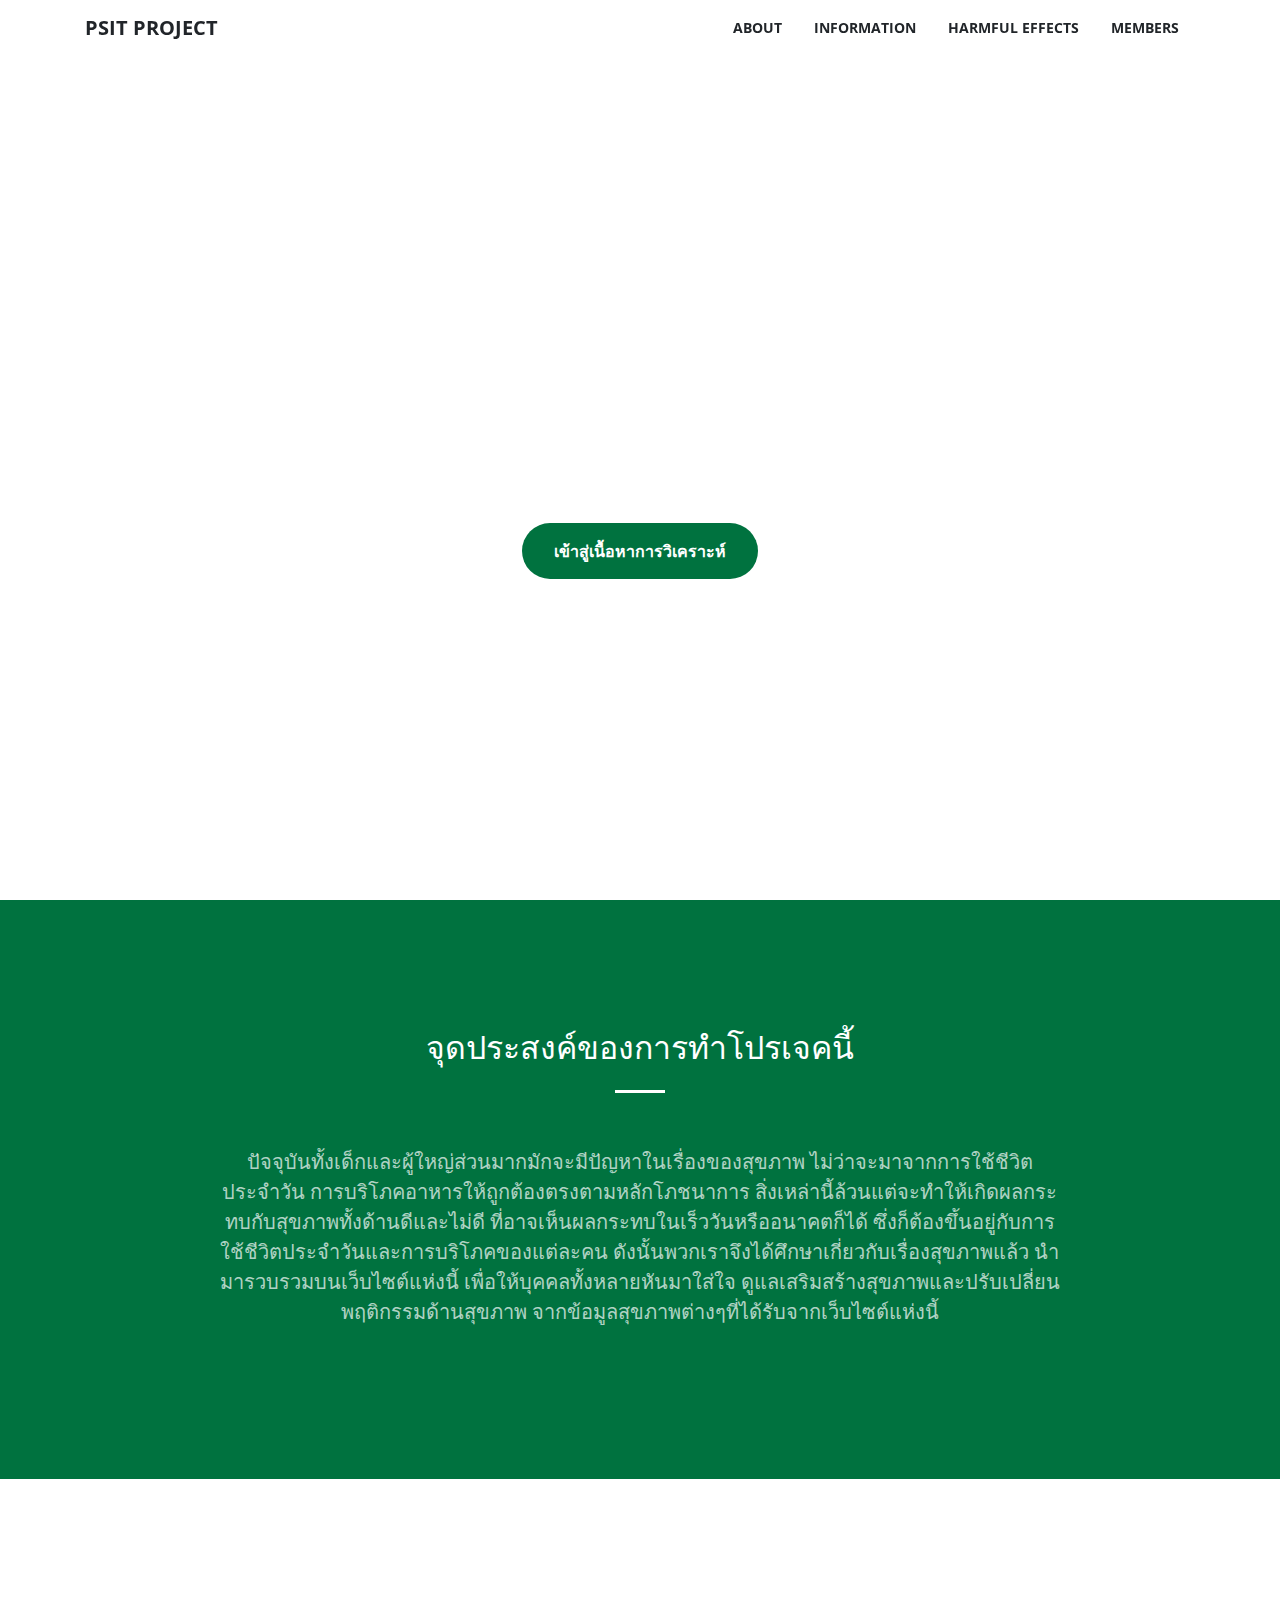
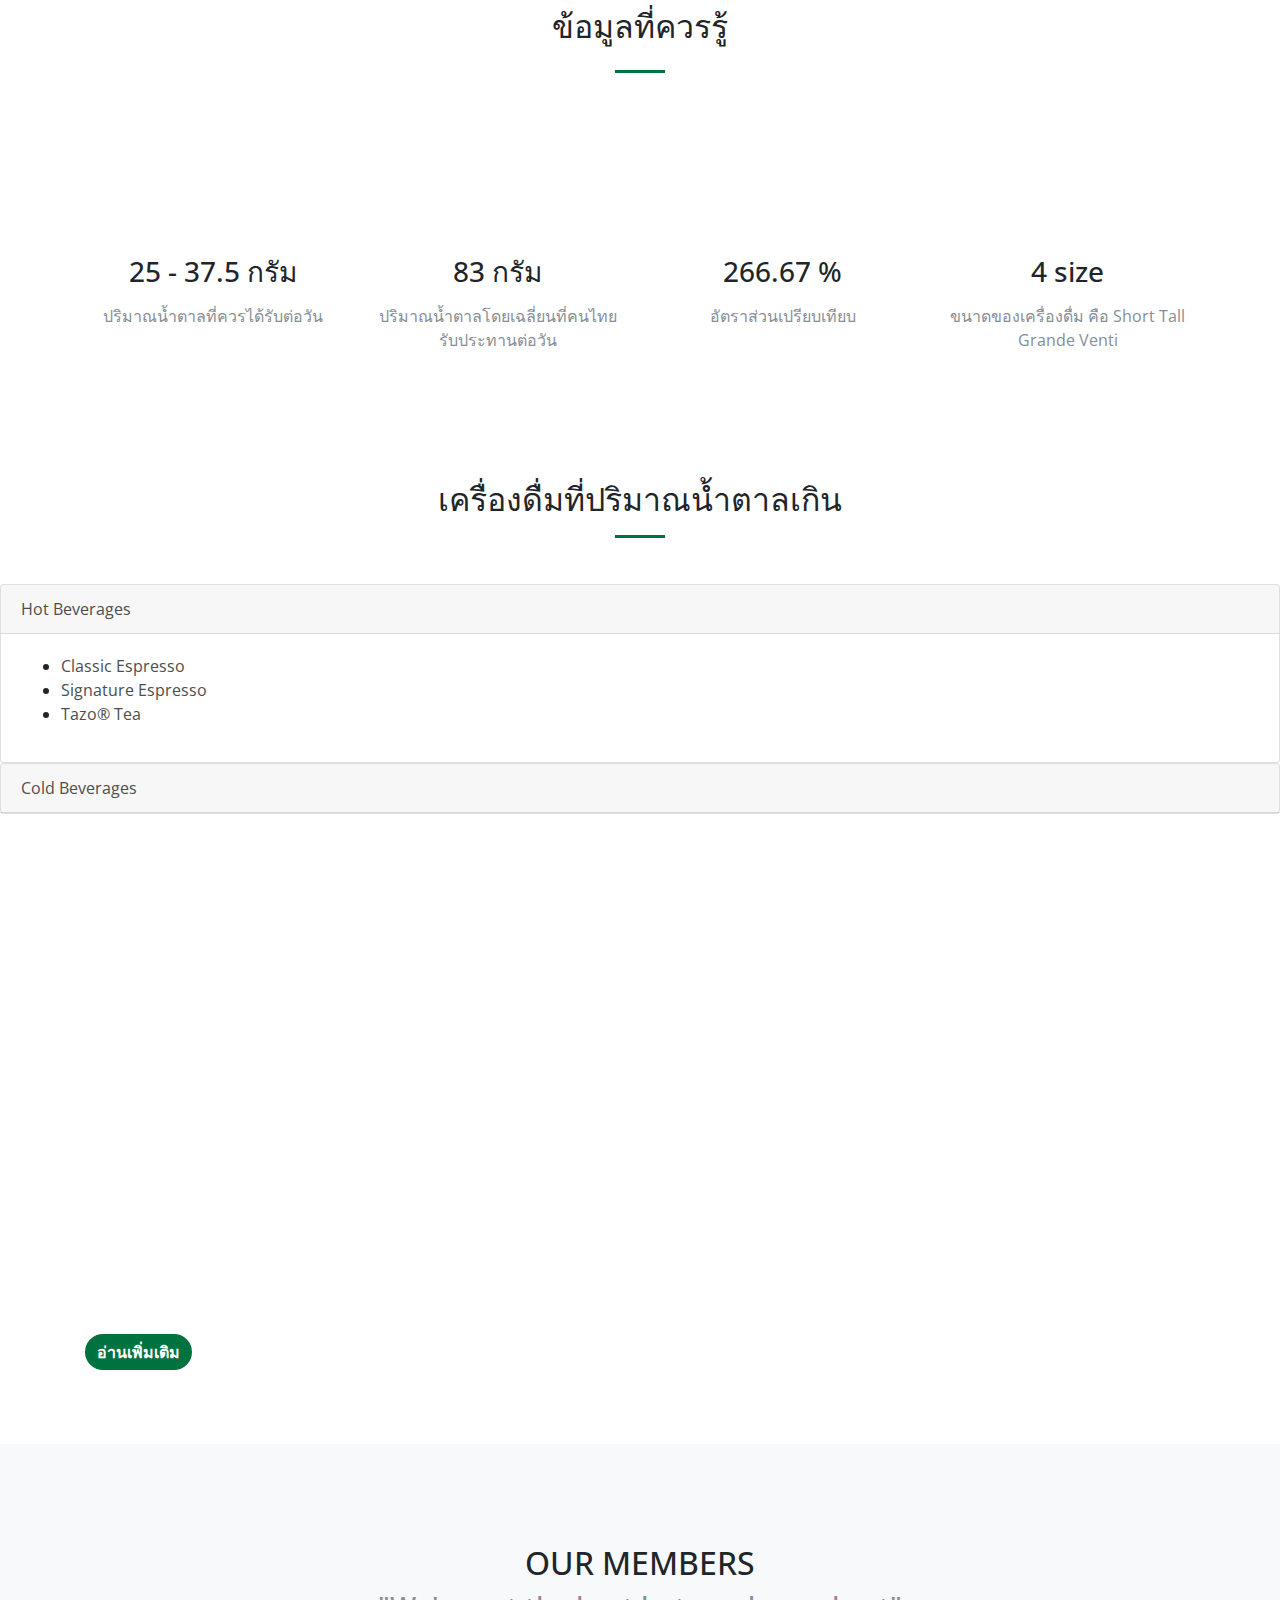
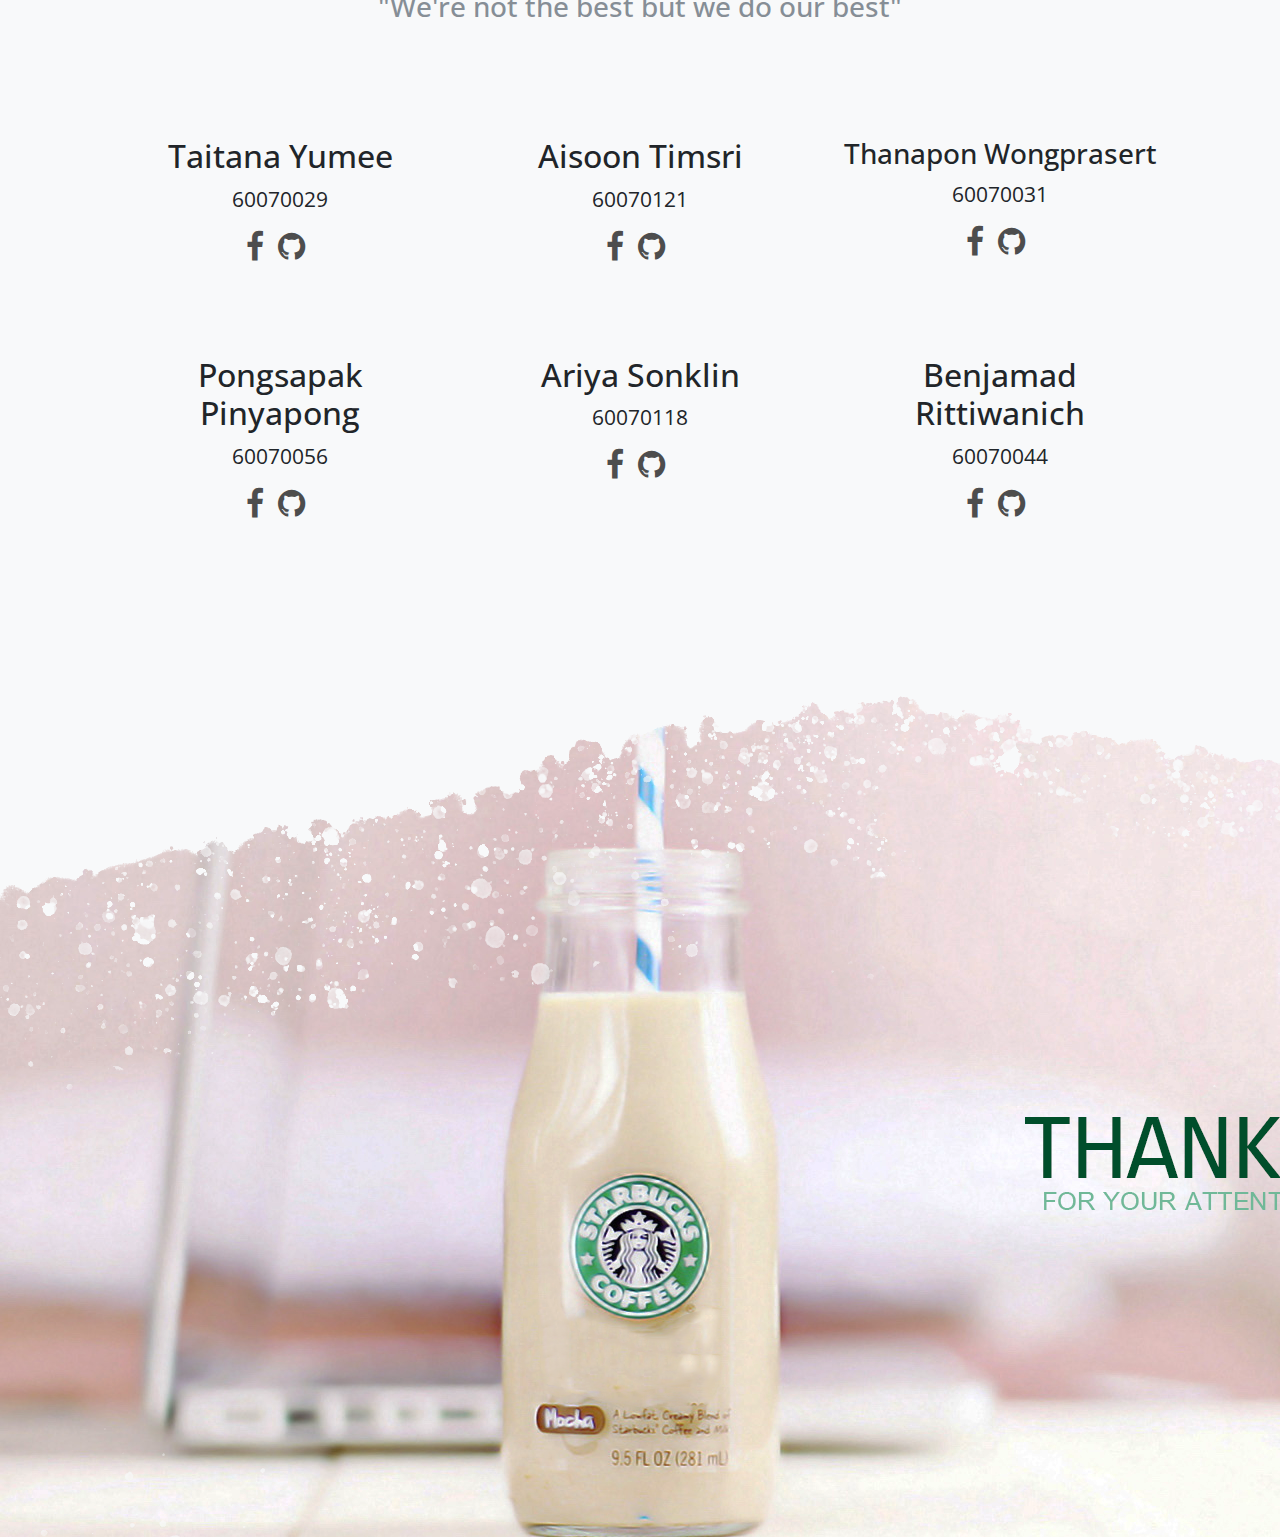
==== Project/index.html @ 7cf628b1 "Add files via upload" ====
<!DOCTYPE html>
<html lang="en">

<head>

  <meta charset="utf-8">
  <meta name="viewport" content="width=device-width, initial-scale=1, shrink-to-fit=no">
  <title>PSIT Project - Healthy Boys</title>
  <link rel="shortcut icon" href="img/me/icon.png" />
  <link href="vendor/bootstrap/css/bootstrap.css" rel="stylesheet">
  <link href="vendor/font-awesome/css/font-awesome.min.css" rel="stylesheet" type="text/css">
  <link href='https://fonts.googleapis.com/css?family=Open+Sans:300italic,400italic,600italic,700italic,800italic,400,300,600,700,800' rel='stylesheet' type='text/css'>
  <link href='https://fonts.googleapis.com/css?family=Merriweather:400,300,300italic,400italic,700,700italic,900,900italic' rel='stylesheet' type='text/css'>
  <link href="vendor/magnific-popup/magnific-popup.css" rel="stylesheet">
  <link href="css/creative.css" rel="stylesheet">
  <link href="https://fonts.googleapis.com/css?family=Work+Sans" rel="stylesheet">
</head>

<body id="page-top" style="font-family: 'Open Sans', 'Helvetica Neue', Arial, sans-serif;">

  <!-- Navigation -->
  <nav class="navbar navbar-expand-lg navbar-light fixed-top" id="mainNav">
    <div class="container">
      <a class="navbar-brand js-scroll-trigger" href="#page-top">PSIT Project</a>
      <button class="navbar-toggler navbar-toggler-right" type="button" data-toggle="collapse" data-target="#navbarResponsive" aria-controls="navbarResponsive" aria-expanded="false" aria-label="Toggle navigation">
        <span class="navbar-toggler-icon"></span>
      </button>
      <div class="collapse navbar-collapse" id="navbarResponsive">
        <ul class="navbar-nav ml-auto">
          <li class="nav-item">
            <a class="nav-link js-scroll-trigger" href="#about">About</a>
          </li>
          <li class="nav-item">
            <a class="nav-link js-scroll-trigger" href="#services">Information</a>
          </li>
          <li class="nav-item">
            <a class="nav-link js-scroll-trigger" href="#harmful">harmful effects</a>
          </li>
          <li class="nav-item">
            <a class="nav-link js-scroll-trigger" href="#Members">Members</a>
          </li>
        </ul>
      </div>
    </div>
  </nav>

  <header class="masthead text-center text-white d-flex">
    <div class="container my-auto">
      <div class="row">
        <div class="col-lg-10 mx-auto">
          <!-- <h1 class="text-uppercase">
            <strong>Starbucks sugar analysis</strong>
          </h1>
          <hr> -->
          
        </div>
        <div class="col-lg-12 mx-auto center " style="padding-top:200px;">
          <a class="btn btn-primary btn-xl js-scroll-trigger" href="#about">เข้าสู่เนื้อหาการวิเคราะห์</a>
        </div>
      </div>
    </div>
  </header>

  <section class="bg-primary" id="about">
    <div class="container-fulid">
      <div class="row">
        <div class="col-lg-8 mx-auto text-center">
          <h2 class="section-heading text-white">จุดประสงค์ของการทำโปรเจคนี้</h2>
          <hr class="light my-4">
          <p class="text-faded mb-4" style="font-size: 20px;">ปัจจุบันทั้งเด็กและผู้ใหญ่ส่วนมากมักจะมีปัญหาในเรื่องของสุขภาพ ไม่ว่าจะมาจากการใช้ชีวิตประจำวัน
            การบริโภคอาหารให้ถูกต้องตรงตามหลักโภชนาการ สิ่งเหล่านี้ล้วนแต่จะทำให้เกิดผลกระทบกับสุขภาพทั้งด้านดีและไม่ดี
            ที่อาจเห็นผลกระทบในเร็ววันหรืออนาคตก็ได้ ซึ่งก็ต้องขึ้นอยู่กับการใช้ชีวิตประจำวันและการบริโภคของแต่ละคน
            ดังนั้นพวกเราจึงได้ศึกษาเกี่ยวกับเรื่องสุขภาพแล้ว นำมารวบรวมบนเว็บไซต์แห่งนี้ เพื่อให้บุคคลทั้งหลายหันมาใส่ใจ
            ดูแลเสริมสร้างสุขภาพและปรับเปลี่ยนพฤติกรรมด้านสุขภาพ จากข้อมูลสุขภาพต่างๆที่ได้รับจากเว็บไซต์แห่งนี้</p>
        </div>
      </div>
    </div>
  </section>

  <section id="services">
    <div class="container">
      <div class="row">
        <div class="col-lg-12 text-center">
          <h2 class="section-heading">ข้อมูลที่ควรรู้</h2>
          <hr class="my-4">
        </div>
      </div>
    </div>
    <div class="container">
      <div class="row">
        <div class="col-lg-3 col-md-6 text-center">
          <div class="service-box mt-5 mx-auto">
            <i class="fa fa-4x fa-heart text-primary mb-3 sr-icons"></i>
            <h3 class="mb-3">25 - 37.5 กรัม</h3>
            <p class="text-muted mb-0">ปริมาณน้ำตาลที่ควรได้รับต่อวัน</p>
          </div>
        </div>
        <div class="col-lg-3 col-md-6 text-center">
          <div class="service-box mt-5 mx-auto">
            <i class="fa fa-4x fa-bar-chart text-primary mb-3 sr-icons"></i>
            <h3 class="mb-3">83 กรัม</h3>
            <p class="text-muted mb-0">ปริมาณน้ำตาลโดยเฉลี่ยนที่คนไทยรับประทานต่อวัน</p>
          </div>
        </div>
        <div class="col-lg-3 col-md-6 text-center">
          <div class="service-box mt-5 mx-auto">
            <i class="fa fa-4x fa-percent text-primary mb-3 sr-icons"></i>
            <h3 class="mb-3">266.67 %</h3>
            <p class="text-muted mb-0">อัตราส่วนเปรียบเทียบ</p>
          </div>
        </div>
        <div class="col-lg-3 col-md-6 text-center">
          <div class="service-box mt-5 mx-auto">
            <i class="fa fa-4x fa-coffee text-primary mb-3 sr-icons"></i>
            <h3 class="mb-3">4 size</h3>
            <p class="text-muted mb-0">ขนาดของเครื่องดื่ม คือ Short Tall Grande Venti</p>
          </div>
        </div>
      </div>
    </div>
  </section>  
    
    <div id="accordion">
      <h2 style="text-align: center;">เครื่องดื่มที่ปริมาณน้ำตาลเกิน</h2>
      <hr>
      <div class="card">
        <div class="card-header">
          <a class="card-link" data-toggle="collapse" data-parent="#accordion" href="#collapseOne">
           Hot Beverages
         </a>
       </div>
       <div id="collapseOne" class="collapse show">
        <div class="card-body">
          <ul>
            <div id="exampleAccordion" data-children=".item">
              <li>
                <div class="item">
                  <a data-toggle="collapse" data-parent="#exampleAccordion" href="#exampleAccordion1" aria-expanded="true" aria-controls="exampleAccordion1">
                    Classic Espresso
                  </a>
                  <div id="exampleAccordion1" class="collapse" role="tabpanel">
                    <p class="mb-3">
                      <table class="table">
                        <thead>
                          <tr>
                            <th>ประเภท</th>
                            <th>ขนาดแก้ว</th>
                            <th>ประเภทของนม</th>
                            <th>ปริมาณน้ำตาล (กรัม)</th>
                          </tr>
                        </thead>
                        <tbody>
                          <tr>
                            <td>Caffè Mocha </td>
                            <td>Venti</td>
                            <td>Nonfat Milk</td>
                            <td>44</td>
                          </tr>
                          <tr>
                            <td>Caffè Mocha</td>
                            <td>Venti</td>
                            <td>2% Milk</td>
                            <td>43</td>
                          </tr>
                          <tr>
                            <td>Vanilla Latte</td>
                            <td>Venti</td>
                            <td>Nonfat Milk</td>
                            <td>45</td>
                          </tr>
                          <tr>
                            <td>Vanilla Latte</td>
                            <td>Venti</td>
                            <td>2% Milk</td>
                            <td>44</td>
                          </tr>
                        </tbody>
                      </table>
                    </p>
                  </div>
                </div>
              </li>
              <li>
                <div class="item">
                  <a data-toggle="collapse" data-parent="#exampleAccordion" href="#exampleAccordion2" aria-expanded="true" aria-controls="exampleAccordion2">
                    Signature Espresso
                  </a>
                  <div id="exampleAccordion2" class="collapse" role="tabpanel">
                    <p class="mb-3">
                      <table class="table">
                        <thead>
                          <tr>
                            <th>ประเภท</th>
                            <th>ขนาดแก้ว</th>
                            <th>ประเภทของนม</th>
                            <th>ปริมาณน้ำตาล (กรัม)</th>
                          </tr>
                        </thead>
                        <tbody>
                          <tr>
                            <td>Caramel Macchiato</td>
                            <td>Venti</td>
                            <td>Nonfat Milk</td>
                            <td>41</td>
                          </tr>
                          <tr>
                            <td>Caramel Macchiato</td>
                            <td>Venti</td>
                            <td>2% Milk</td>
                            <td>40</td>
                          </tr>
                          <tr>
                            <td>White Chocolate Mocha</td>
                            <td>Tall</td>
                            <td>Nonfat Milk</td>
                            <td>45</td>
                          </tr>
                          <tr>
                            <td>White Chocolate Mocha</td>
                            <td>Tall</td>
                            <td>2% Milk</td>
                            <td>44</td>
                          </tr>
                          <tr>
                            <td>White Chocolate Mocha</td>
                            <td>Tall</td>
                            <td>Soymilk</td>
                            <td>39</td>
                          </tr>
                          <tr>
                            <td>White Chocolate Mocha</td>
                            <td>Grande</td>
                            <td>Nonfat Milk</td>
                            <td>58</td>
                          </tr>
                          <tr>
                            <td>White Chocolate Mocha</td>
                            <td>Grande</td>
                            <td>2% Milk</td>
                            <td>58</td>
                          </tr>
                          <tr>
                            <td>White Chocolate Mocha</td>
                            <td>Grande</td>
                            <td>Soymilk</td>
                            <td>51</td>
                          </tr>
                          <tr>
                            <td>White Chocolate Mocha</td>
                            <td>Venti</td>
                            <td>Nonfat Milk</td>
                            <td>74</td>
                          </tr>
                          <tr>
                            <td>White Chocolate Mocha</td>
                            <td>Venti</td>
                            <td>2% Milk</td>
                            <td>74</td>
                          </tr>
                          <tr>
                            <td>White Chocolate Mocha</td>
                            <td>Venti</td>
                            <td>Soymilk</td>
                            <td>64</td>
                          </tr>
                          <tr>
                            <td>Hot Chocolate</td>
                            <td>Grande</td>
                            <td>Nonfat Milk</td>
                            <td>41</td>
                          </tr>
                          <tr>
                            <td>Hot Chocolate</td>
                            <td>Grande</td>
                            <td>2% Milk</td>
                            <td>41</td>
                          </tr>
                          <tr>
                            <td>Hot Chocolate</td>
                            <td>Venti</td>
                            <td>Nonfat Milk</td>
                            <td>55</td>
                          </tr>
                          <tr>
                            <td>Hot Chocolate</td>
                            <td>Venti</td>
                            <td>2% Milk</td>
                            <td>54</td>
                          </tr>
                          <tr>
                            <td>Hot Chocolate</td>
                            <td>Venti</td>
                            <td>Soymilk</td>
                            <td>44</td>
                          </tr>
                          <tr>
                            <td>Caramel Apple Spice</td>
                            <td>Tall</td>
                            <td>-</td>
                            <td>49</td>
                          </tr>
                          <tr>
                            <td>Caramel Apple Spice</td>
                            <td>Grande</td>
                            <td>-</td>
                            <td>65</td>
                          </tr>
                          <tr>
                            <td>Caramel Apple Spice</td>
                            <td>Venti</td>
                            <td>-</td>
                            <td>83</td>
                          </tr>
                        </tbody>
                      </table>
                    </p>
                  </div>
                </div>
              </li>
              <li>
                <div class="item">
                  <a data-toggle="collapse" data-parent="#exampleAccordion" href="#exampleAccordion4" aria-expanded="true" aria-controls="exampleAccordion4">
                    Tazo® Tea
                  </a>
                  <div id="exampleAccordion4" class="collapse" role="tabpanel">
                    <p class="mb-3">
                      <table class="table">
                        <thead>
                          <tr>
                            <th>ประเภท</th>
                            <th>ขนาดแก้ว</th>
                            <th>ประเภทของนม</th>
                            <th>ปริมาณน้ำตาล (กรัม)</th>
                          </tr>
                        </thead>
                        <tbody>
                          <tr>
                            <td>Chai Tea Latte</td>
                            <td>Grande</td>
                            <td>Nonfat Milk</td>
                            <td>43</td>
                          </tr>
                          <tr>
                            <td>Chai Tea Latte</td>
                            <td>Grande</td>
                            <td>2% Milk</td>
                            <td>42</td>
                          </tr>
                          <tr>
                            <td>Chai Tea Latte</td>
                            <td>Venti</td>
                            <td>Nonfat Milk</td>
                            <td>54</td>
                          </tr>
                          <tr>
                            <td>Chai Tea Latte</td>
                            <td>Venti</td>
                            <td>2% Milk</td>
                            <td>53</td>
                          </tr>
                          <tr>
                            <td>Chai Tea Latte</td>
                            <td>Venti</td>
                            <td>Soymilk</td>
                            <td>46</td>
                          </tr>
                          <tr>
                            <td>Green Tea Latte</td>
                            <td>Tall</td>
                            <td>Nonfat Milk</td>
                            <td>41</td>
                          </tr>
                          <tr>
                            <td>Green Tea Latte</td>
                            <td>Tall</td>
                            <td>2% Milk</td>
                            <td>40</td>
                          </tr>
                          <tr>
                            <td>Green Tea Latte</td>
                            <td>Grande</td>
                            <td>Nonfat Milk</td>
                            <td>56</td>
                          </tr>
                          <tr>
                            <td>Green Tea Latte</td>
                            <td>Grande</td>
                            <td>2% Milk</td>
                            <td>55</td>
                          </tr>
                          <tr>
                            <td>Green Tea Latte</td>
                            <td>Grande</td>
                            <td>Soymilk</td>
                            <td>46</td>
                          </tr>
                          <tr>
                            <td>Green Tea Latte</td>
                            <td>Venti</td>
                            <td>Nonfat Milk</td>
                            <td>71</td>
                          </tr>
                          <tr>
                            <td>Green Tea Latte</td>
                            <td>Venti</td>
                            <td>2% Milk</td>
                            <td>71</td>
                          </tr>
                          <tr>
                            <td>White Chocolate Mocha</td>
                            <td>Venti</td>
                            <td>Soymilk</td>
                            <td>58</td>
                          </tr>
                          <tr>
                            <td>Full-Leaf Tea Latte</td>
                            <td>Grande</td>
                            <td>Nonfat Milk</td>
                            <td>39</td>
                          </tr>
                          <tr>
                            <td>Full-Leaf Tea Latte</td>
                            <td>Grande</td>
                            <td>2% Milk</td>
                            <td>38</td>
                          </tr>
                          <tr>
                            <td>Full-Leaf Red Tea Latte</td>
                            <td>Venti</td>
                            <td>Nonfat Milk</td>
                            <td>39</td>
                          </tr>
                          <tr>
                            <td>Caramel Apple Spice</td>
                            <td>Venti</td>
                            <td>2% Milk</td>
                            <td>38</td>
                          </tr>
                        </tbody>
                      </table>
                    </p>
                  </div>
                </div>
              </li>
            </div>
          </ul>
        </div>
      </div>
    </div>

    <div class="card">
      <div class="card-header">
        <a class="collapsed card-link" data-toggle="collapse" data-parent="#accordion" href="#collapseTwo">
          Cold Beverages
        </a>
      </div>
      <div id="collapseTwo" class="collapse">
        <div class="card-body">
          <ul>
            <div id="exampleAccordion" data-children=".item">
              <li>
                <div class="item">
                  <a data-toggle="collapse" data-parent="#exampleAccordion" href="#exampleAccordion5" aria-expanded="true" aria-controls="exampleAccordion5">
                    Shaken Iced
                  </a>
                  <div id="exampleAccordion5" class="collapse" role="tabpanel">
                    <p class="mb-3">
                      <table class="table">
                        <thead>
                          <tr>
                            <th>ประเภท</th>
                            <th>ขนาดแก้ว</th>
                            <th>ประเภทของนม</th>
                            <th>ปริมาณน้ำตาล (กรัม)</th>
                          </tr>
                        </thead>
                        <tbody>
                          <tr>
                            <td>Shaken Iced Tazo® Tea Lemonade</td>
                            <td>Venti</td>
                            <td>-</td>
                            <td>49</td>
                          </tr>
                        </tbody>
                      </table>
                    </p>
                  </div>
                </div>
              </li>
              <li>
                <div class="item">
                  <a data-toggle="collapse" data-parent="#exampleAccordion" href="#exampleAccordion6" aria-expanded="true" aria-controls="exampleAccordion6">
                    Smoothies
                  </a>
                  <div id="exampleAccordion6" class="collapse" role="tabpanel">
                    <p class="mb-3">
                      <table class="table">
                        <thead>
                          <tr>
                            <th>ประเภท</th>
                            <th>ขนาดแก้ว</th>
                            <th>ประเภทของนม</th>
                            <th>ปริมาณน้ำตาล (กรัม)</th>
                          </tr>
                        </thead>
                        <tbody>
                          <tr>
                            <td>Strawberry Banana Smoothie</td>
                            <td>Grande</td>
                            <td>Nonfat Milk</td>
                            <td>41</td>
                          </tr>
                          <tr>
                            <td>Strawberry Banana Smoothie</td>
                            <td>Grande</td>
                            <td>2% Milk</td>
                            <td>41</td>
                          </tr>
                          <tr>
                            <td>Strawberry Banana Smoothie</td>
                            <td>Grande</td>
                            <td>Soymilk</td>
                            <td>40</td>
                          </tr>
                        </tbody>
                      </table>
                    </p>
                  </div>
                </div>
              </li>
              <li>
                <div class="item">
                  <a data-toggle="collapse" data-parent="#exampleAccordion" href="#exampleAccordion7" aria-expanded="true" aria-controls="exampleAccordion7">
                    Frappuccino® Blended
                  </a>
                  <div id="exampleAccordion7" class="collapse" role="tabpanel">
                    <p class="mb-3">
                      <table class="table">
                        <thead>
                          <tr>
                            <th>ประเภท</th>
                            <th>ขนาดแก้ว</th>
                            <th>ประเภทของนม</th>
                            <th>ปริมาณน้ำตาล (กรัม)</th>
                          </tr>
                        </thead>
                        <tbody>
                          <tr>
                            <td>Coffee</td>
                            <td>Grande</td>
                            <td>Nonfat Milk</td>
                            <td>50</td>
                          </tr>
                          <tr>
                            <td>Coffee</td>
                            <td>Grande</td>
                            <td>Whole Milk</td>
                            <td>50</td>
                          </tr>
                          <tr>
                            <td>Coffee</td>
                            <td>Grande</td>
                            <td>Soymilk</td>
                            <td>47</td>
                          </tr>
                          <tr>
                            <td>Coffee</td>
                            <td>Venti</td>
                            <td>Nonfat Milk</td>
                            <td>69</td>
                          </tr>
                          <tr>
                            <td>Coffee</td>
                            <td>Venti</td>
                            <td>Whole Milk</td>
                            <td>69</td>
                          </tr>
                          <tr>
                            <td>Coffee</td>
                            <td>Venti</td>
                            <td>Soymilk</td>
                            <td>66</td>
                          </tr>

                          <tr>
                            <td>Coffee Mocha</td>
                            <td>Tall</td>
                            <td>Nonfat Milk</td>
                            <td>40</td>
                          </tr>
                          <tr>
                            <td>Coffee Mocha</td>
                            <td>Tall</td>
                            <td>Whole Milk</td>
                            <td>40</td>
                          </tr>
                          <tr>
                            <td>Coffee Mocha</td>
                            <td>Tall</td>
                            <td>Soymilk</td>
                            <td>38</td>
                          </tr>

                          <tr>
                            <td>Coffee Mocha</td>
                            <td>Grande</td>
                            <td>Nonfat Milk</td>
                            <td>58</td>
                          </tr>
                          <tr>
                            <td>Coffee Mocha</td>
                            <td>Grande</td>
                            <td>Whole Milk</td>
                            <td>55</td>
                          </tr>
                          <tr>
                            <td>Coffee Mocha</td>
                            <td>Grande</td>
                            <td>Soymilk</td>
                            <td>76</td>
                          </tr>

                          <tr>
                            <td>Coffee Mocha</td>
                            <td>Venti</td>
                            <td>Nonfat Milk</td>
                            <td>76</td>
                          </tr>
                          <tr>
                            <td>Coffee Mocha</td>
                            <td>Venti</td>
                            <td>Whole Milk</td>
                            <td>76</td>
                          </tr>
                          <tr>
                            <td>Coffee Mocha</td>
                            <td>Venti</td>
                            <td>Soymilk</td>
                            <td>73</td>
                          </tr>

                          <tr>
                            <td>Coffee Caramel</td>
                            <td>Tall</td>
                            <td>Nonfat Milk</td>
                            <td>41</td>
                          </tr>
                          <tr>
                            <td>Coffee Caramel</td>
                            <td>Tall</td>
                            <td>Whole Milk</td>
                            <td>41</td>
                          </tr>
                          <tr>
                            <td>Coffee Caramel</td>
                            <td>Tall</td>
                            <td>Soymilk</td>
                            <td>39</td>
                          </tr>

                          <tr>
                            <td>Coffee Caramel</td>
                            <td>Grande</td>
                            <td>Nonfat Milk</td>
                            <td>59</td>
                          </tr>
                          <tr>
                            <td>Coffee Caramel</td>
                            <td>Grande</td>
                            <td>Whole Milk</td>
                            <td>59</td>
                          </tr>
                          <tr>
                            <td>Coffee Caramel</td>
                            <td>Grande</td>
                            <td>Soymilk</td>
                            <td>56</td>
                          </tr>

                          <tr>
                            <td>Coffee Caramel</td>
                            <td>Venti</td>
                            <td>Nonfat Milk</td>
                            <td>77</td>
                          </tr>
                          <tr>
                            <td>Coffee Caramel</td>
                            <td>Venti</td>
                            <td>Whole Milk</td>
                            <td>77</td>
                          </tr>
                          <tr>
                            <td>Coffee Caramel</td>
                            <td>Venti</td>
                            <td>Soymilk</td>
                            <td>73</td>

                            <tr>
                              <td>Coffee Java Chip</td>
                              <td>Tall</td>
                              <td>Nonfat Milk</td>
                              <td>44</td>
                            </tr>
                            <tr>
                              <td>Coffee Java Chip</td>
                              <td>Tall</td>
                              <td>Whole Milk</td>
                              <td>44</td>
                            </tr>
                            <tr>
                              <td>Coffee Java Chip</td>
                              <td>Tall</td>
                              <td>Soymilk</td>
                              <td>42</td>
                            </tr>

                            <tr>
                              <td>Coffee Java Chip</td>
                              <td>Grande</td>
                              <td>Nonfat Milk</td>
                              <td>62</td>
                            </tr>
                            <tr>
                              <td>Coffee Java Chip</td>
                              <td>Grande</td>
                              <td>Whole Milk</td>
                              <td>62</td>
                            </tr>
                            <tr>
                              <td>Coffee Java Chip</td>
                              <td>Grande</td>
                              <td>Soymilk</td>
                              <td>60</td>
                            </tr>

                            <tr>
                              <td>Coffee Java Chip</td>
                              <td>Venti</td>
                              <td>Nonfat Milk</td>
                              <td>84</td>
                            </tr>
                            <tr>
                              <td>Coffee Java Chip</td>
                              <td>Venti</td>
                              <td>Whole Milk</td>
                              <td>84</td>
                            </tr>
                            <tr>
                              <td>Coffee Java Chip</td>
                              <td>Venti</td>
                              <td>Soymilk</td>
                              <td>80</td>
                            </tr>

                            <tr>
                              <td>Crème Strawberries & Crème</td>
                              <td>-</td>
                              <td>Nonfat Milk</td>
                              <td>38 - 96</td>
                            </tr>
                            <tr>
                              <td>Crème Strawberries & Crème</td>
                              <td>-</td>
                              <td>Whole Milk</td>
                              <td>52 - 68</td>
                            </tr>
                            <tr>
                              <td>Crème Strawberries & Crème</td>
                              <td>-</td>
                              <td>Soymilk</td>
                              <td>49 - 64</td>
                            </tr>
                          </tbody>
                        </table>
                      </p>
                    </div>
                  </div>
                </li>
              </div>
            </ul>
          </div>
        </div>
      </div>

    </div>
  </div>
  <div class="parallax" id="harmful">
    <div class="container" style="padding: 85px; padding-top: 5%; margin: 0;">
      <h5>อันตรายของรสหวานจากการกินน้ำตาลมากเกินไป</h5>
      <ul>
        <li>ทำให้เกิดไขมันสะสมในอวัยวะต่าง ๆ</li>
        <ul>
          <li>ฟรุคโตส (Fructose) เป็นส่วนประกอบสำคัญของน้ำตาลทรายและน้ำเชื่อมข้าวโพด ซึ่งเป็นตัวกระตุ้นให้ตับสะสมไขมันไว้ตามอวัยวะต่าง ๆ ในร่างกายมากขึ้น และเมื่อเวลาผ่านไปนานวันเข้า อาจจะทำให้เกิดภาวะไขมันพอกตับ (Non-alcoholic fatty liver disease) ซึ่งเป็นสาเหตุของการเกิดโรคตับอักเสบและโรคตับแข็งในอนาคตได้</li>
        </ul>
        <hr style="clear: both;border: 1px solid transparent;height: 0px; padding: 0; margin: 5px;">
        <li>เป็นสาเหตุหลักของโรคเบาหวาน</li>
        <ul>
          <li>การศึกษาจากองค์กร PLOS ONE พบว่า ในทุก ๆ 150 แคลอรี่จากน้ำตาลที่คนได้รับเพิ่มขึ้นจากที่ควรได้รับในแต่ละวัน สามารถก่อให้เกิดโรคเบาหวานเพิ่มขึ้น 1.1%</li>
        </ul>
        <hr style="clear: both;border: 1px solid transparent;height: 0px; padding: 0; margin: 5px;">
        <li>ทำให้คุณกินไม่หยุด</li>
        <ul>
          <li> น้ำตาลทำให้คุณรู้สึกหิวได้ มีการวิจัยหนึ่งแสดงให้เห็นว่าการรับประทานน้ำตาลมากเกินไปจะทำให้คุณรู้สึกหิวมากขึ้นและไม่รู้สึกอิ่ม</li>
          <li>รู้หมือไร่!! ลดปริมาณน้ำตาลในอาหาร ของว่างและเครื่องดื่มลง และทดแทนด้วยอาหารชนิดอื่น ๆ ก็จะทำให้ความอยากอาหารของคุณลดน้อยลงได้</li>
        </ul>
        <li>เป็นสาเหตุหลักของโรคเบาหวาน</li>
        <ul>
          <li>สมาคมโรคเบาหวานอเมริกาได้เปิดเผยว่าน้ำตาลไม่ใช่ทำให้เป็นโรคเบาหวานอย่างเดียว แต่เชื่อมโยงกับโรคหัวใจและหลอดเลือดอีกด้วย โดยพบว่าโรคหัวใจกลับเป็นสาเหตุการตายอันดับ 1 ในผู้ป่วยเบาหวานระยะที่ 2 ซึ่งคิดเป็น 65% ของอัตราการเสียชีวิตของผู้ป่วยโรคเบาหวานทั้งหมดที่เสียชีวิต</li>
        </ul>
      </ul>
      <a class="btn btn-primary" target="_blank" href="https://health.kapook.com/view98727.html">อ่านเพิ่มเติม</a>
    </div>
  </div>


  <!-- Members -->
  <div class="selection memberss" id="Members" style="background-color: #F8F9FA;">
    <div class="container">
      <div class="row">
        <div class="col-lg-12 text-center">
          <h2 class="section-heading text-uppercase">Our members</h2>
          <h3 class="section-subheading text-muted">"We're not the best but we do our best"</h3>
        </div>
      </div>
      <div class="row">
        <div class="col-sm-4"  id="each">
          <img class="mx-auto mx-auto rounded-circle sr-contact sr-contact" src="members/taitana.JPG" alt="Taitana" width="236.3" height="236.3">
          <h2 class="mt-3">Taitana Yumee</h2>
          <p>60070029</p>
          <ul>
            <a target="_blank" href="https://www.facebook.com/tt.taitana" style="margin-right: 10px;">
              <li class="media_link list-inline-item "><i class="fa fa-2x fa-facebook" aria-hidden="true"></i></li>
            </a>
            <a target="_blank" href="https://github.com/wannowo/StarbucksDrinkk" style="margin-right: 10px;">
              <li class="media_link list-inline-item"><i class="fa fa-2x fa-github" aria-hidden="true"></i></li>
            </a>
          </ul>


        </div>
        <div class="col-sm-4" id="each">
          <img class="mx-auto rounded-circle sr-contact" src="members/aisoon.jpg" alt="Generic placeholder image" width="236.3" height="236.3">
          <h2 class="mt-3">Aisoon Timsri</h2>
          <p>60070121</p>
          <ul>
            <a target="_blank" href="https://www.facebook.com/my.username.is.ken" style="margin-right: 10px;">
              <li class="media_link list-inline-item"><i class="fa fa-2x fa-facebook" aria-hidden="true"></i></li>
            </a>
            <a target="_blank" href="https://github.com/CaptKen" style="margin-right: 10px;">
              <li class="media_link list-inline-item"><i class="fa fa-2x fa-github" aria-hidden="true"></i></li>
            </a>
          </ul>

        </div>
        <div class="col-sm-4" id="each">
          <img class="mx-auto rounded-circle sr-contact" src="members/thanapon.jpg" alt="Generic placeholder image" width="236.3" height="236.3">
          <h3 class="mt-3">Thanapon Wongprasert</h3>
          <p>60070031</p>
          <ul>
            <a target="_blank" href="https://www.facebook.com/no.jk21" style="margin-right: 10px;">
              <li class="media_link list-inline-item"><i class="fa fa-2x fa-facebook" aria-hidden="true"></i></li>
            </a>
            <a target="_blank" href="https://github.com/jacktnp" style="margin-right: 10px;">
              <li class="media_link list-inline-item"><i class="fa fa-2x fa-github" aria-hidden="true"></i></li>
            </a>
          </ul>
        </div>

        <div class="col-sm-4" id="each">
          <img class="mx-auto rounded-circle sr-contact" src="members/pongsapak.jpg" alt="Pongsapak" width="236.3" height="236.3">
          <h2 class="mt-3">Pongsapak Pinyapong</h2>
          <p>60070056</p>
          <ul>
            <a target="_blank" href="https://www.facebook.com/pongsapak.pinyapong" style="margin-right: 10px;">
              <li class="media_link list-inline-item"><i class="fa fa-2x fa-facebook" aria-hidden="true"></i></li>
            </a>
            <a target="_blank" href="https://github.com/PunnyME" style="margin-right: 10px;">
              <li class="media_link list-inline-item"><i class="fa fa-2x fa-github" aria-hidden="true"></i></li>
            </a>
          </ul>


        </div>
        <div class="col-sm-4" id="each">
          <img class="mx-auto rounded-circle sr-contact" src="members/ariya.jpg" alt="Generic placeholder image" width="236.3" height="236.3">
          <h2 class="mt-3">Ariya Sonklin</h2>
          <p>60070118</p>
          <ul>
            <a target="_blank" href="https://www.facebook.com/ariya.sonklin" style="margin-right: 10px;">
              <li class="media_link list-inline-item"><i class="fa fa-2x fa-facebook" aria-hidden="true"></i></li>
            </a>
            <a target="_blank" href="https://github.com/AriyaSonklin" style="margin-right: 10px;">
              <li class="media_link list-inline-item"><i class="fa fa-2x fa-github" aria-hidden="true"></i></li>
            </a>
          </ul>

        </div>
        <div class="col-sm-4" id="each">
          <img class="mx-auto rounded-circle sr-contact" src="members/benjamad.jpg" alt="Generic placeholder image" width="236.3" height="236.3">
          <h2 class="mt-3">Benjamad Rittiwanich</h2>
          <p>60070044</p>
          <ul>
            <a target="_blank" href="https://www.facebook.com/benjamad.rittiwanich" style="margin-right: 10px;">
              <li class="media_link list-inline-item"><i class="fa fa-2x fa-facebook" aria-hidden="true"></i></li>
            </a>
            <a target="_blank" href="https://github.com/benjamad" style="margin-right: 10px;">
              <li class="media_link list-inline-item"><i class="fa fa-2x fa-github" aria-hidden="true"></i></li>
            </a>
          </ul>
        </div>

      </div>
    </div>
  </div>
<div class="parallax2"> </div>

  <!-- Bootstrap core JavaScript -->
  <script src="vendor/jquery/jquery.min.js"></script>
  <script src="vendor/bootstrap/js/bootstrap.bundle.js"></script>

  <!-- Plugin JavaScript -->
  <script src="vendor/jquery-easing/jquery.easing.min.js"></script>
  <script src="vendor/scrollreveal/scrollreveal.min.js"></script>
  <script src="vendor/magnific-popup/jquery.magnific-popup.min.js"></script>

  <!-- Custom scripts for this template -->
  <script src="js/creative.min.js"></script>

</body>

</html>
---- Project/css/creative.css ----
body,
html {
  width: 100%;
  height: 100%; }

body {
  /*font-family: 'Merriweather', 'Helvetica Neue', Arial, sans-serif;*/
  /*font-family: 'Work Sans', sans-serif;*/
}
hr {
  max-width: 50px;
  border-width: 3px;
  border-color: #00723F;
  padding-bottom: 30px; }

hr.light {
  border-color: #FFFFFF; }

a {
  color: #4D4D4D;
  -webkit-transition: all 0.2s;
  -moz-transition: all 0.2s;
  transition: all 0.2s; }
  a:hover {
    color: #00723F; }

h1,
h2,
h3,
h4,
h5,
h6 {
  font-family: 'Open Sans', 'Helvetica Neue', Arial, sans-serif; }

.bg-primary {
  background-color: #00723F !important; }

.bg-dark {
  background-color: #212529 !important; }

.text-faded {
  color: rgba(255, 255, 255, 0.7); }

section {
  padding: 8rem 0; }

.section-heading {
  margin-top: 0; }

::-moz-selection {
  color: #fff;
  background: #212529;
  text-shadow: none; }

::selection {
  color: #fff;
  background: #212529;
  text-shadow: none;
}

img::selection {
  color: #fff;
  background: transparent; }

img::-moz-selection {
  color: #fff;
  background: transparent; }

body {
  -webkit-tap-highlight-color: #212529; }

#mainNav {
  border-bottom: 1px solid rgba(33, 37, 41, 0.1);
  background-color: #fff;
  font-family: 'Open Sans', 'Helvetica Neue', Arial, sans-serif;
  -webkit-transition: all 0.2s;
  -moz-transition: all 0.2s;
  transition: all 0.2s; }
  #mainNav .navbar-brand {
    font-weight: 700;
    text-transform: uppercase;
    color: #00723F;
    font-family: 'Open Sans', 'Helvetica Neue', Arial, sans-serif; }
    #mainNav .navbar-brand:focus, #mainNav .navbar-brand:hover {
      color: #00723F; }
  #mainNav .navbar-nav > li.nav-item > a.nav-link,
  #mainNav .navbar-nav > li.nav-item > a.nav-link:focus {
    font-size: .9rem;
    font-weight: 700;
    text-transform: uppercase;
    color: #212529; }
    #mainNav .navbar-nav > li.nav-item > a.nav-link:hover,
    #mainNav .navbar-nav > li.nav-item > a.nav-link:focus:hover {
      color: #00723F; }
    #mainNav .navbar-nav > li.nav-item > a.nav-link.active,
    #mainNav .navbar-nav > li.nav-item > a.nav-link:focus.active {
      color: #00723F !important;
      background-color: transparent; }
      #mainNav .navbar-nav > li.nav-item > a.nav-link.active:hover,
      #mainNav .navbar-nav > li.nav-item > a.nav-link:focus.active:hover {
        background-color: transparent; }
  @media (min-width: 992px) {
    #mainNav {
      border-color: transparent;
      background-color: transparent; }
      #mainNav .navbar-brand {
        color: #212529; }
        #mainNav .navbar-brand:focus, #mainNav .navbar-brand:hover {
          color: #00723F; }
      #mainNav .navbar-nav > li.nav-item > a.nav-link {
        padding: 0.5rem 1rem; }
      #mainNav .navbar-nav > li.nav-item > a.nav-link,
      #mainNav .navbar-nav > li.nav-item > a.nav-link:focus {
        color: #212529; }
        #mainNav .navbar-nav > li.nav-item > a.nav-link:hover,
        #mainNav .navbar-nav > li.nav-item > a.nav-link:focus:hover {
          color: #00723F; }
      #mainNav.navbar-shrink {
        border-bottom: 1px solid rgba(33, 37, 41, 0.1);
        background-color: #fff; }
        #mainNav.navbar-shrink .navbar-brand {
          color: #00723F; }
          #mainNav.navbar-shrink .navbar-brand:focus, #mainNav.navbar-shrink .navbar-brand:hover {
            color: #00723F; }
        #mainNav.navbar-shrink .navbar-nav > li.nav-item > a.nav-link,
        #mainNav.navbar-shrink .navbar-nav > li.nav-item > a.nav-link:focus {
          color: #212529; }
          #mainNav.navbar-shrink .navbar-nav > li.nav-item > a.nav-link:hover,
          #mainNav.navbar-shrink .navbar-nav > li.nav-item > a.nav-link:focus:hover {
            color: #00723F; } }

header.masthead {
  padding-top: 10rem;
  padding-bottom: calc(10rem - 56px);

  background-image: url("../img/me/background_11.jpg");
  background-position: bottom;
    height: 100%;
    background-position: center;
/*    background-attachment: fixed;
    background-position: center;
    background-repeat: no-repeat;
    background-size: cover;
  background-position: center center; */  
  
  -webkit-background-size: cover;
  -moz-background-size: cover;
  -o-background-size: cover;
  background-size: cover; }
  header.masthead hr {
    margin-top: 30px;
    margin-bottom: 30px; }
  header.masthead h1 {
    font-size: 2rem; }
  header.masthead p {
    font-weight: 300; }
  @media (min-width: 768px) {
    header.masthead p {
      font-size: 1.15rem; } }
  @media (min-width: 992px) {
    header.masthead {
      min-height: 650px;
      padding-top: 0;
      padding-bottom: 0; }
      header.masthead h1 {
        font-size: 3rem; } }
  @media (min-width: 1200px) {
    header.masthead h1 {
      font-size: 4rem; } }

.parallax { 
    color: white;
    /* The image used */
    background-image: url("../img/header2.jpg");
    /* Full height */
    height: 70%; 

    /* Create the parallax scrolling effect */
    background-attachment: fixed;
    background-position: center;
    background-repeat: no-repeat;
    background-size: cover;
}
.parallax2 { 
    /* The image used */
    background-image: url("../img/ending.png");
    /* Full height */
    height: 100%; 

    /* Create the parallax scrolling effect */
  }
.service-box {
  max-width: 400px; }

.beverages-box {
  position: relative;
  display: block;
  max-width: 650px;
  margin: 0 auto; }
  .beverages-box .beverages-box-caption {
    position: absolute;
    bottom: 0;
    display: block;
    width: 100%;
    height: 100%;
    text-align: center;
    opacity: 0;
    color: #fff;
    background: rgba(0, 114, 63, 0.9);
    -webkit-transition: all 0.2s;
    -moz-transition: all 0.2s;
    transition: all 0.2s; }
    .beverages-box .beverages-box-caption .beverages-box-caption-content {
      position: absolute;
      top: 50%;
      width: 100%;
      transform: translateY(-50%);
      text-align: center; }
      .beverages-box .beverages-box-caption .beverages-box-caption-content .project-category,
      .beverages-box .beverages-box-caption .beverages-box-caption-content .project-name {
        padding: 0 15px;
        font-family: 'Open Sans', 'Helvetica Neue', Arial, sans-serif; }
      .beverages-box .beverages-box-caption .beverages-box-caption-content .project-category {
        font-size: 14px;
        font-weight: 600;
        text-transform: uppercase; }
      .beverages-box .beverages-box-caption .beverages-box-caption-content .project-name {
        font-size: 18px; }
  .beverages-box:hover .beverages-box-caption {
    opacity: 1; }
  .beverages-box:focus {
    outline: none; }
  @media (min-width: 768px) {
    .beverages-box .beverages-box-caption .beverages-box-caption-content .project-category {
      font-size: 16px; }
    .beverages-box .beverages-box-caption .beverages-box-caption-content .project-name {
      font-size: 22px; } }

.text-primary {
  color:  red !important; }

.btn {
  font-weight: 700; 
  text-transform: uppercase;
  border: none;
  border-radius: 300px;
  font-family: 'Open Sans', 'Helvetica Neue', Arial, sans-serif; }

.btn-xl {
  padding: 1rem 2rem; }

.btn-primary {
  background-color: #00723F;
  border-color: #00723F; }
  .btn-primary:hover, .btn-primary:focus, .btn-primary:active {
    color: #fff;
    background-color: #00af61; }
  .btn-primary:active, .btn-primary:focus {
    box-shadow: 0 0 0 0.2rem ##00af61 !important; }


.sugar_graph{
  margin-bottom: 150px;
}


.memberss{
  padding: 100px;
  background-color: #f8f9fa!important;
}
.memberss .text-center{
  padding-bottom: 30px;
}

.memberss .col-sm-4{
  text-align: center;
  margin: 10px 0 0;
  padding-top: 1.5rem;


}
.memberss #each:hover{
  background-color: white;
  transition: .5s;
  box-shadow: 5px 5px 10px rgba(0, 0, 0, 0.2);
}

.memberss ul{
  padding: 0;
}

.memberss p{
  font-size: 130%;
}
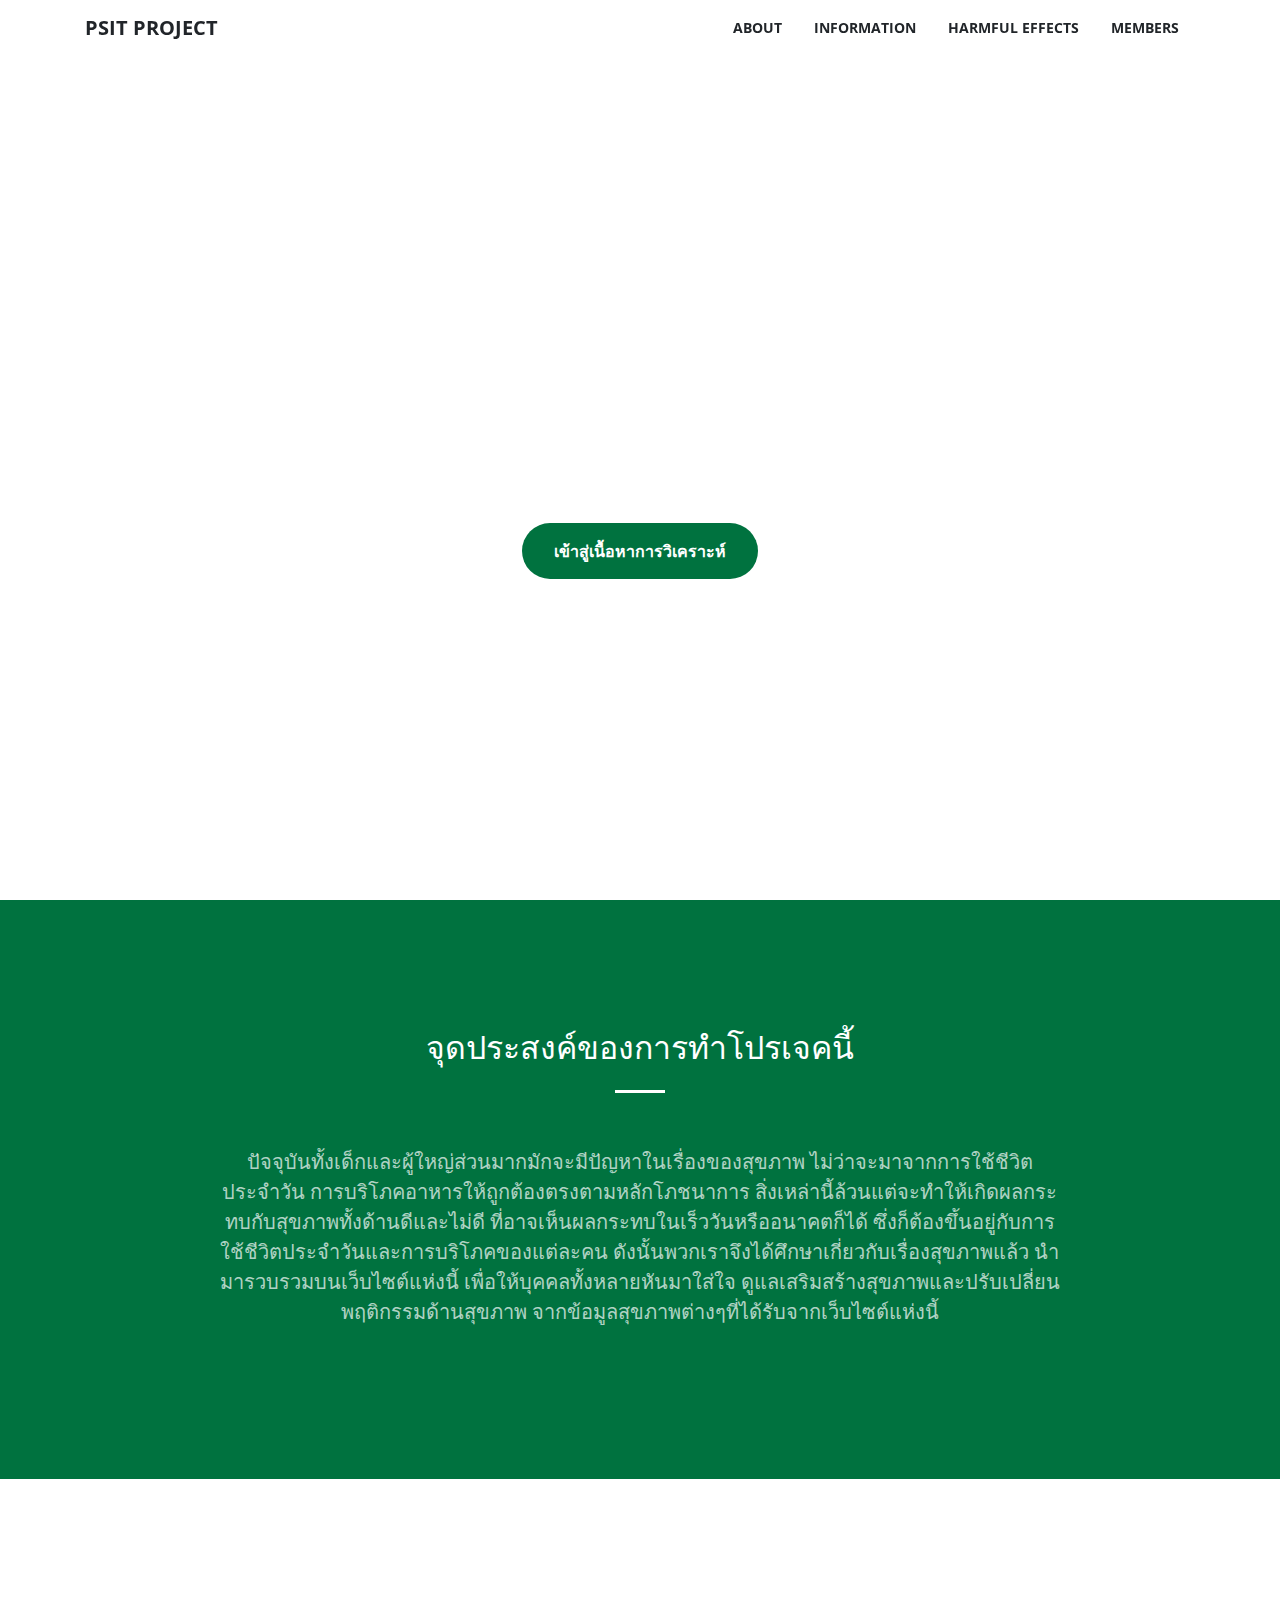
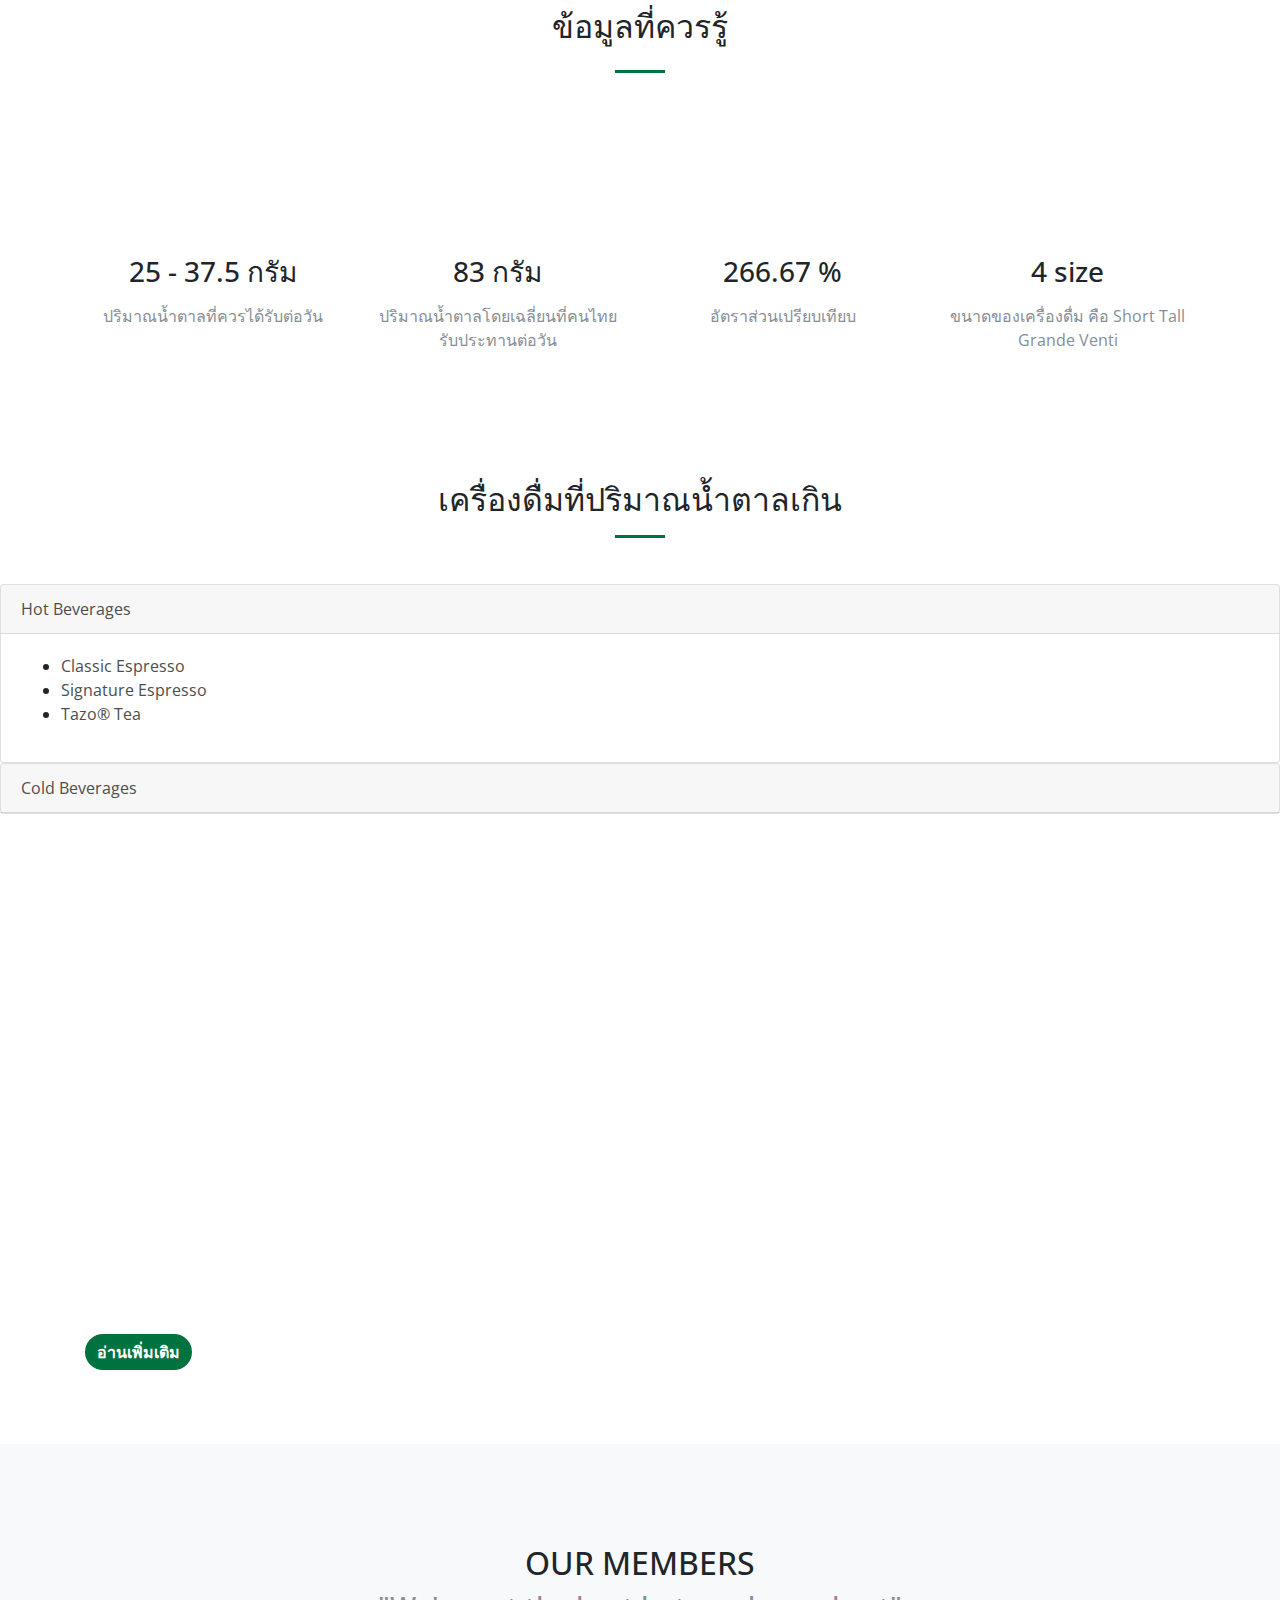
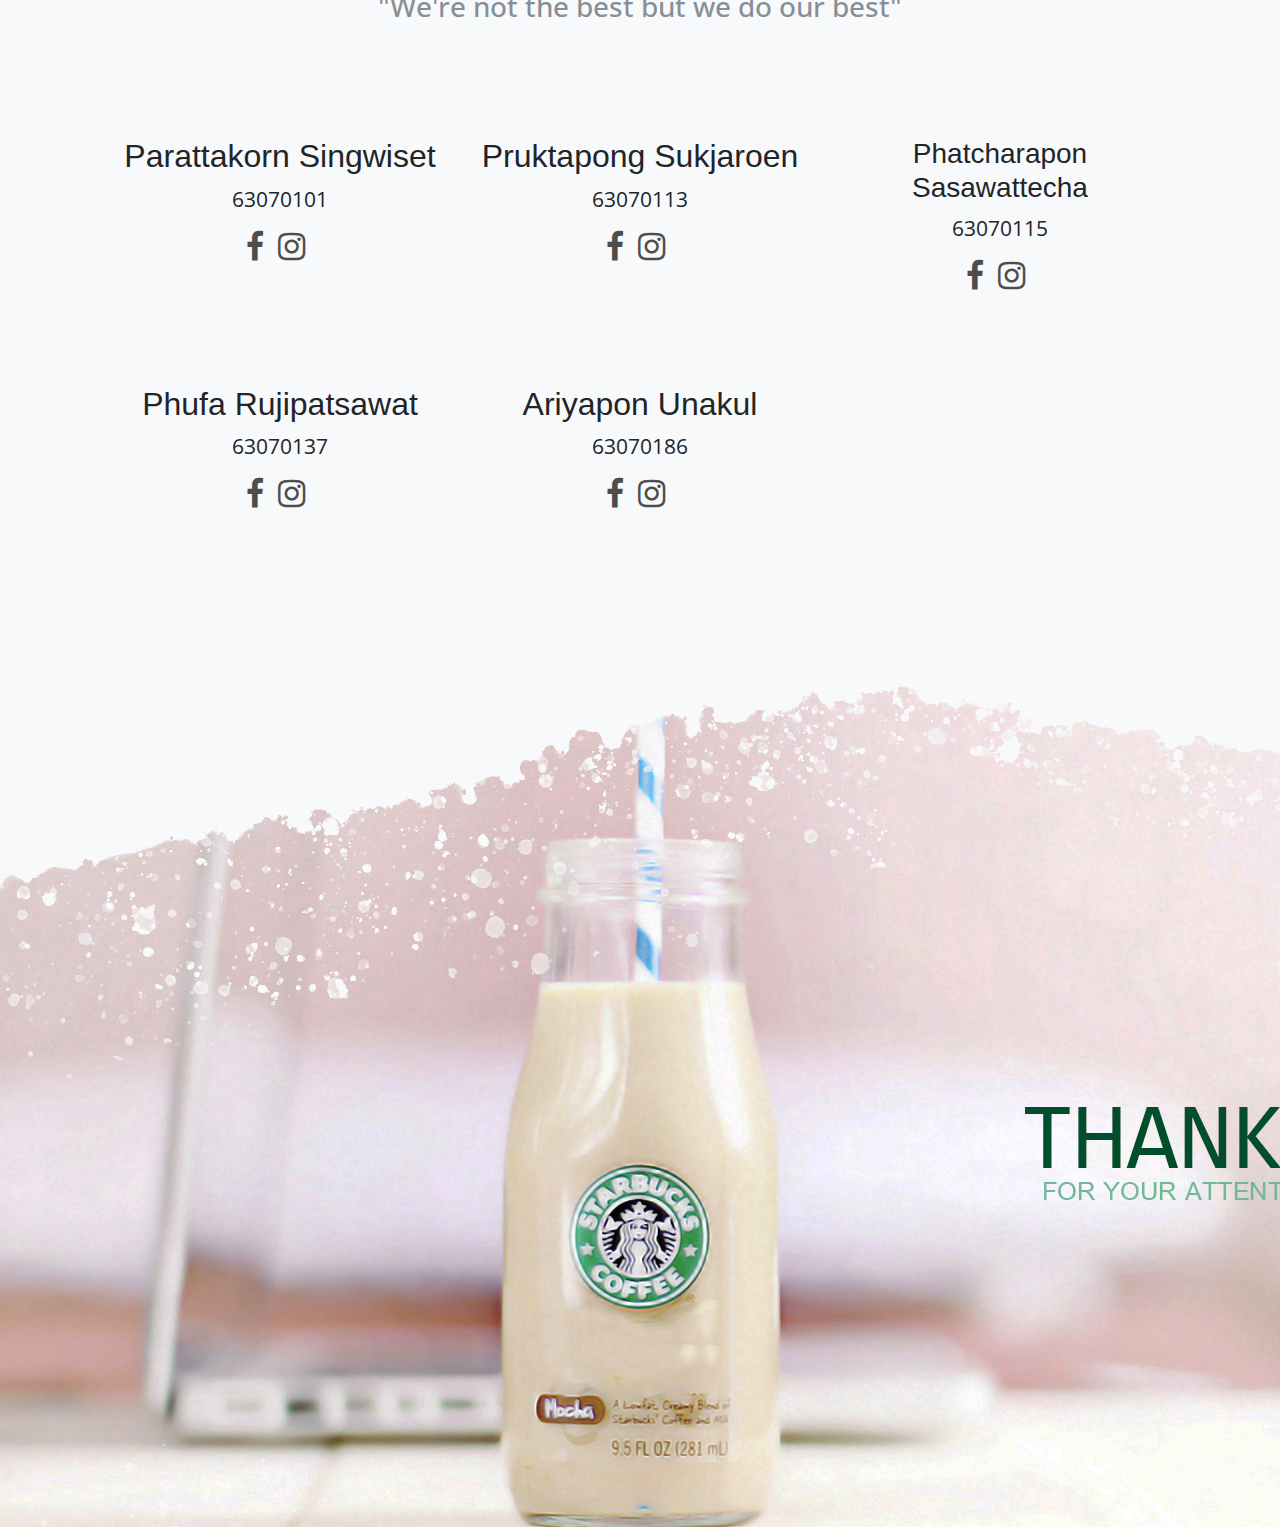
==== commit aa6ae683: "Update index.html" ====
--- a/Project/index.html
+++ b/Project/index.html
@@ -814,7 +814,7 @@
 
 
   <!-- Members -->
-  <div class="selection memberss" id="Members" style="background-color: #F8F9FA;">
+  <div class="selection memberss" id="Members" style="background-color: #F8F9FA">
     <div class="container">
       <div class="row">
         <div class="col-lg-12 text-center">
@@ -824,89 +824,76 @@
       </div>
       <div class="row">
         <div class="col-sm-4"  id="each">
-          <img class="mx-auto mx-auto rounded-circle sr-contact sr-contact" src="members/taitana.JPG" alt="Taitana" width="236.3" height="236.3">
-          <h2 class="mt-3">Taitana Yumee</h2>
-          <p>60070029</p>
+          <img class="mx-auto mx-auto rounded-circle sr-contact sr-contact" src="members/pee.jpg" alt="pee" width="236.3" height="236.3">
+          <h2 class="mt-3" style="font-family: 'Kanit', sans-serif;">Parattakorn Singwiset</h2>
+          <p>63070101</p>
           <ul>
-            <a target="_blank" href="https://www.facebook.com/tt.taitana" style="margin-right: 10px;">
+            <a target="_blank" href="https://www.facebook.com/profile.php?id=100001539014273" style="margin-right: 10px;">
               <li class="media_link list-inline-item "><i class="fa fa-2x fa-facebook" aria-hidden="true"></i></li>
             </a>
-            <a target="_blank" href="https://github.com/wannowo/StarbucksDrinkk" style="margin-right: 10px;">
-              <li class="media_link list-inline-item"><i class="fa fa-2x fa-github" aria-hidden="true"></i></li>
+            <a target="_blank" href="https://www.instagram.com/pp.phipea/" style="margin-right: 10px;">
+              <li class="media_link list-inline-item"><i class="fa fa-2x fa-instagram" aria-hidden="true"></i></li>
             </a>
           </ul>
 
 
         </div>
         <div class="col-sm-4" id="each">
-          <img class="mx-auto rounded-circle sr-contact" src="members/aisoon.jpg" alt="Generic placeholder image" width="236.3" height="236.3">
-          <h2 class="mt-3">Aisoon Timsri</h2>
-          <p>60070121</p>
+          <img class="rounded-circle sr-contact" src="members/oat.jpg" alt="oat" width="236.3" height="236.3">
+          <h2 class="mt-3" style="font-family: 'Kanit', sans-serif;">Pruktapong Sukjaroen</h2>
+          <p>63070113</p>
           <ul>
-            <a target="_blank" href="https://www.facebook.com/my.username.is.ken" style="margin-right: 10px;">
+            <a target="_blank" href="https://www.facebook.com/profile.php?id=100009616032530" style="margin-right: 10px;">
               <li class="media_link list-inline-item"><i class="fa fa-2x fa-facebook" aria-hidden="true"></i></li>
             </a>
-            <a target="_blank" href="https://github.com/CaptKen" style="margin-right: 10px;">
-              <li class="media_link list-inline-item"><i class="fa fa-2x fa-github" aria-hidden="true"></i></li>
+            <a target="_blank" href="https://www.instagram.com/_ooatt_/" style="margin-right: 10px;">
+              <li class="media_link list-inline-item"><i class="fa fa-2x fa-instagram" aria-hidden="true"></i></li>
             </a>
           </ul>
 
         </div>
         <div class="col-sm-4" id="each">
-          <img class="mx-auto rounded-circle sr-contact" src="members/thanapon.jpg" alt="Generic placeholder image" width="236.3" height="236.3">
-          <h3 class="mt-3">Thanapon Wongprasert</h3>
-          <p>60070031</p>
+          <img class="mx-auto rounded-circle sr-contact" src="members/bas.jpg" alt="bas" width="236.3" height="236.3">
+          <h3 class="mt-3" style="font-family: 'Kanit', sans-serif;">Phatcharapon Sasawattecha</h3>
+          <p>63070115</p>
           <ul>
-            <a target="_blank" href="https://www.facebook.com/no.jk21" style="margin-right: 10px;">
+            <a target="_blank" href="https://www.facebook.com/bas.phatcharapon" style="margin-right: 10px;">
               <li class="media_link list-inline-item"><i class="fa fa-2x fa-facebook" aria-hidden="true"></i></li>
             </a>
-            <a target="_blank" href="https://github.com/jacktnp" style="margin-right: 10px;">
-              <li class="media_link list-inline-item"><i class="fa fa-2x fa-github" aria-hidden="true"></i></li>
+            <a target="_blank" href="https://www.instagram.com/dont_tea_cool_with_me/" style="margin-right: 10px;">
+              <li class="media_link list-inline-item"><i class="fa fa-2x fa-instagram" aria-hidden="true"></i></li>
             </a>
           </ul>
         </div>
 
         <div class="col-sm-4" id="each">
-          <img class="mx-auto rounded-circle sr-contact" src="members/pongsapak.jpg" alt="Pongsapak" width="236.3" height="236.3">
-          <h2 class="mt-3">Pongsapak Pinyapong</h2>
-          <p>60070056</p>
+          <img class="rounded-circle sr-contact" src="members/phufa.jpg" alt="phufa" width="236.3" height="236.3">
+          <h2 class="mt-3" style="font-family: 'Kanit', sans-serif;">Phufa Rujipatsawat</h2>
+          <p>63070137</p>
           <ul>
-            <a target="_blank" href="https://www.facebook.com/pongsapak.pinyapong" style="margin-right: 10px;">
+            <a target="_blank" href="https://www.facebook.com/phufa.rpsw" style="margin-right: 10px;">
               <li class="media_link list-inline-item"><i class="fa fa-2x fa-facebook" aria-hidden="true"></i></li>
             </a>
-            <a target="_blank" href="https://github.com/PunnyME" style="margin-right: 10px;">
-              <li class="media_link list-inline-item"><i class="fa fa-2x fa-github" aria-hidden="true"></i></li>
+            <a target="_blank" href="https://www.instagram.com/phufa_rpsw/" style="margin-right: 10px;">
+              <li class="media_link list-inline-item"><i class="fa fa-2x fa-instagram" aria-hidden="true"></i></li>
             </a>
           </ul>
 
 
         </div>
         <div class="col-sm-4" id="each">
-          <img class="mx-auto rounded-circle sr-contact" src="members/ariya.jpg" alt="Generic placeholder image" width="236.3" height="236.3">
-          <h2 class="mt-3">Ariya Sonklin</h2>
-          <p>60070118</p>
+          <img class="mx-auto rounded-circle sr-contact" src="members/fhoon.jpg" alt="taifhoon" width="236.3" height="236.3">
+          <h2 class="mt-3" style="font-family: 'Kanit', sans-serif;">Ariyapon Unakul</h2>
+          <p>63070186</p>
           <ul>
-            <a target="_blank" href="https://www.facebook.com/ariya.sonklin" style="margin-right: 10px;">
+            <a target="_blank" href="https://www.facebook.com/ariyapon.unakul/" style="margin-right: 10px;">
               <li class="media_link list-inline-item"><i class="fa fa-2x fa-facebook" aria-hidden="true"></i></li>
             </a>
-            <a target="_blank" href="https://github.com/AriyaSonklin" style="margin-right: 10px;">
-              <li class="media_link list-inline-item"><i class="fa fa-2x fa-github" aria-hidden="true"></i></li>
+            <a target="_blank" href="https://www.instagram.com/taifhoon_/" style="margin-right: 10px;">
+              <li class="media_link list-inline-item"><i class="fa fa-2x fa-instagram" aria-hidden="true"></i></li>
             </a>
           </ul>
 
-        </div>
-        <div class="col-sm-4" id="each">
-          <img class="mx-auto rounded-circle sr-contact" src="members/benjamad.jpg" alt="Generic placeholder image" width="236.3" height="236.3">
-          <h2 class="mt-3">Benjamad Rittiwanich</h2>
-          <p>60070044</p>
-          <ul>
-            <a target="_blank" href="https://www.facebook.com/benjamad.rittiwanich" style="margin-right: 10px;">
-              <li class="media_link list-inline-item"><i class="fa fa-2x fa-facebook" aria-hidden="true"></i></li>
-            </a>
-            <a target="_blank" href="https://github.com/benjamad" style="margin-right: 10px;">
-              <li class="media_link list-inline-item"><i class="fa fa-2x fa-github" aria-hidden="true"></i></li>
-            </a>
-          </ul>
         </div>
 
       </div>
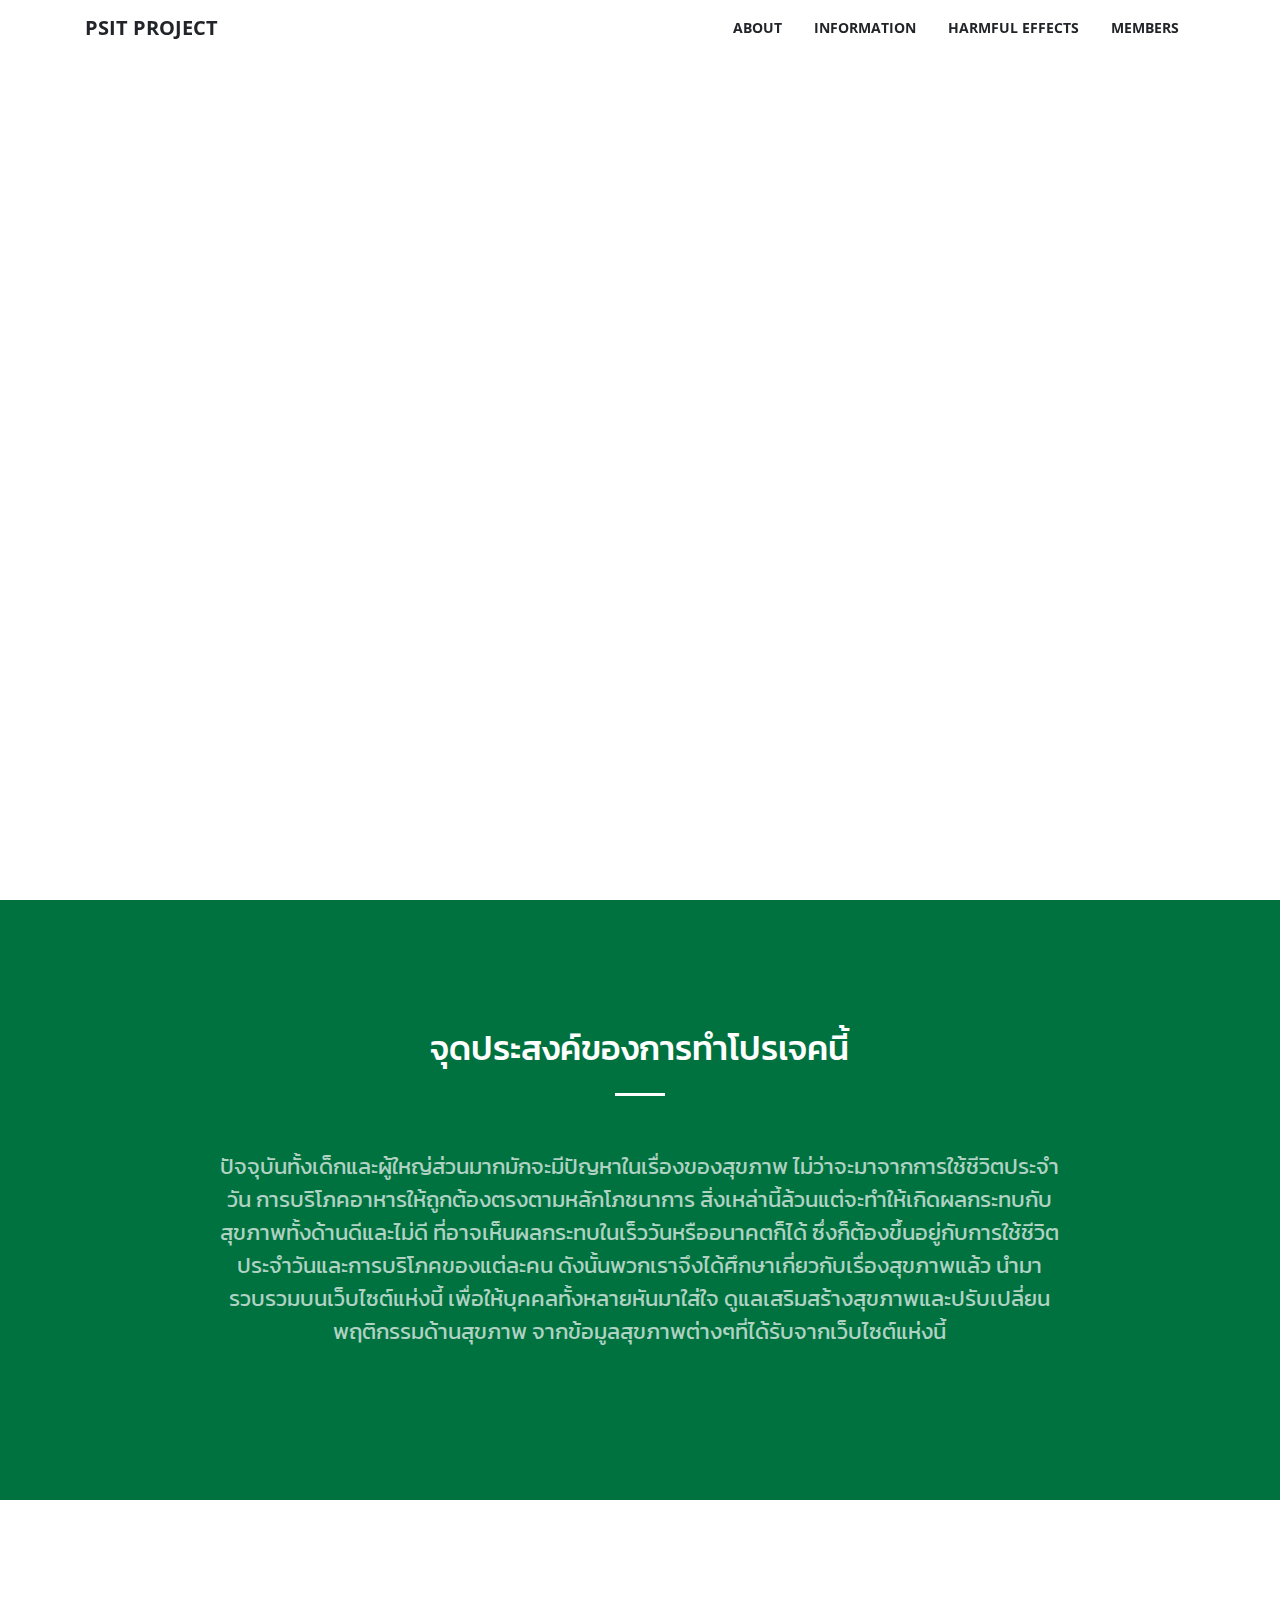
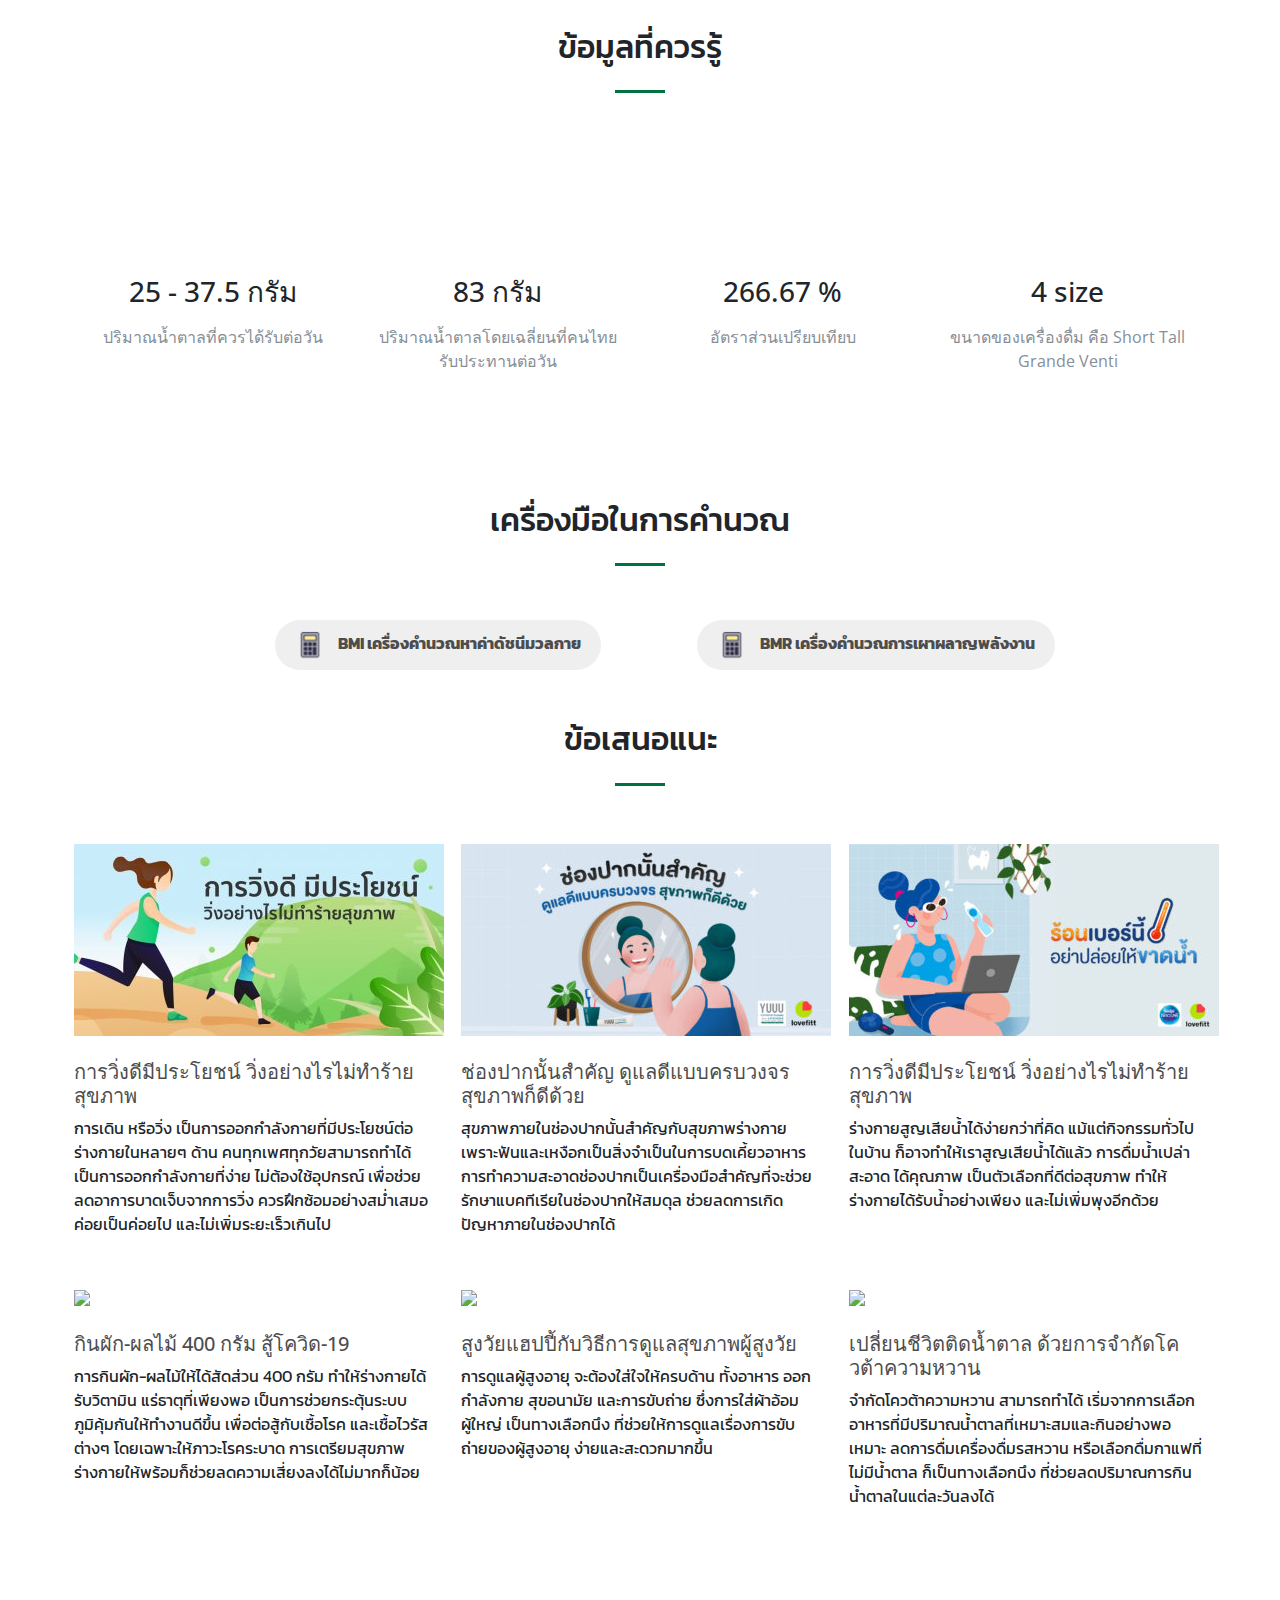
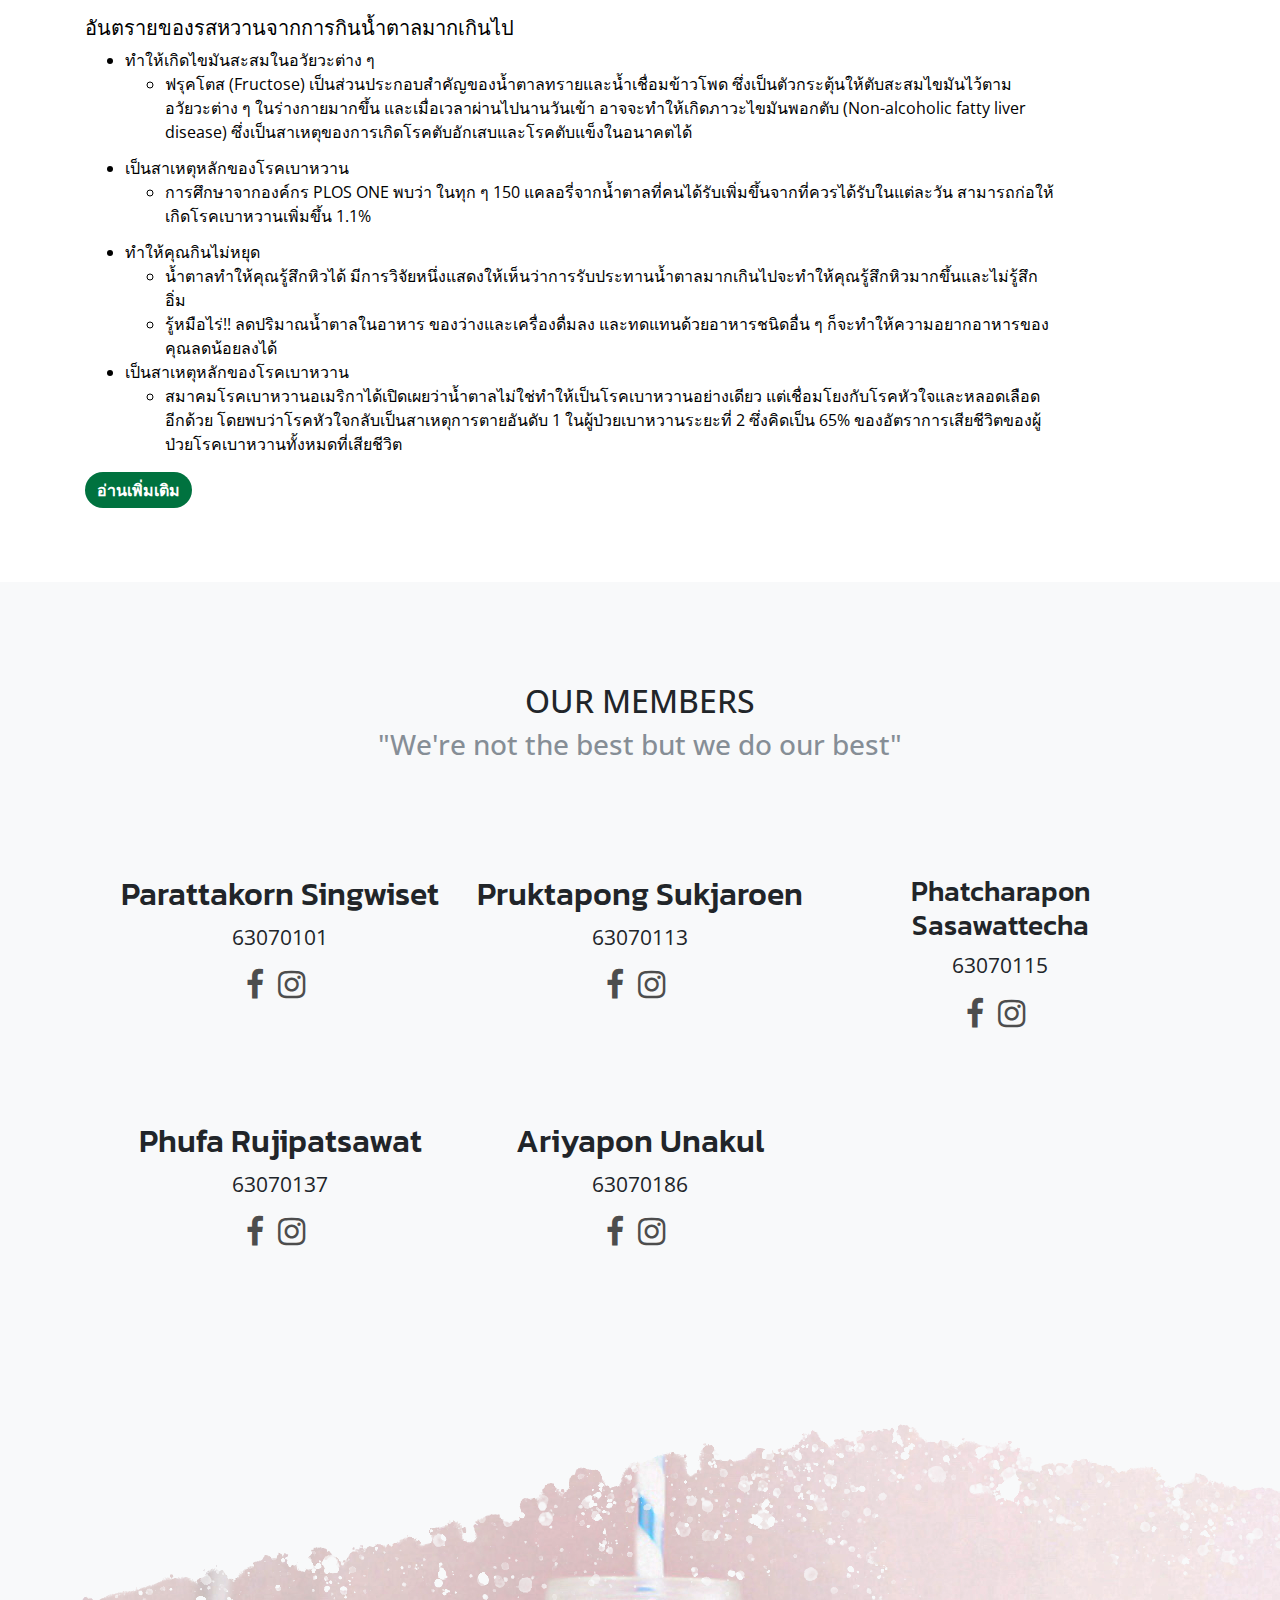
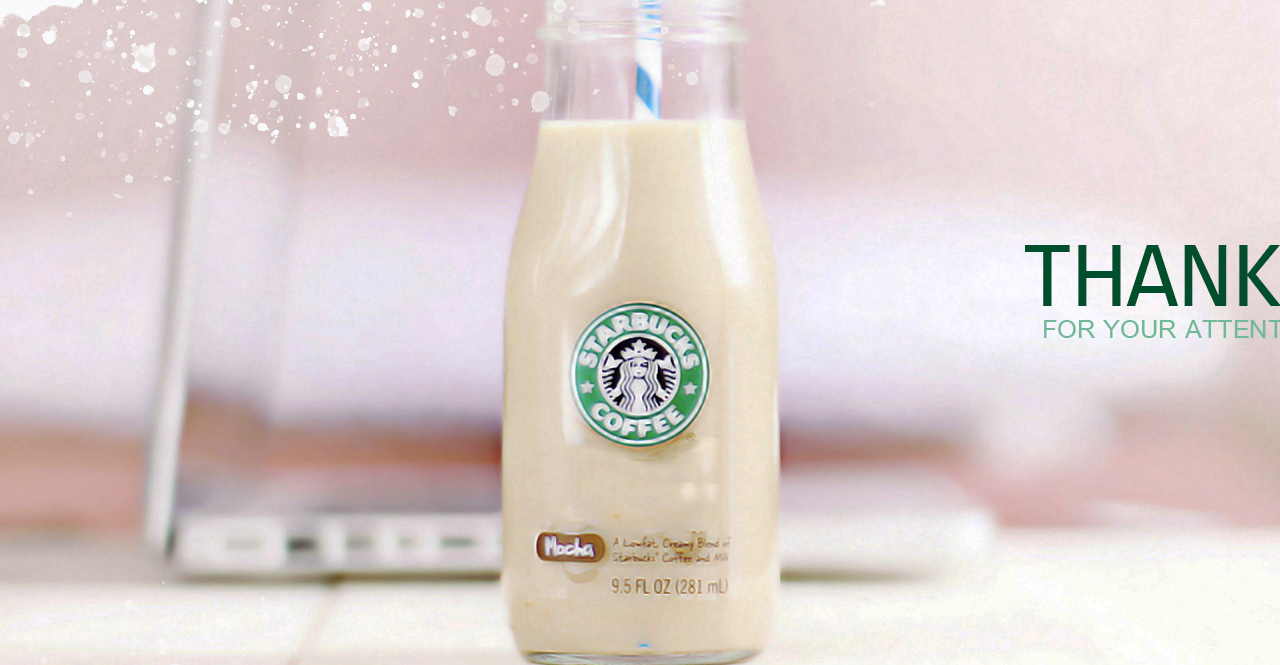
==== commit 7b17e356: "Update Homepage" ====
--- a/Project/index.html
+++ b/Project/index.html
@@ -1,8 +1,6 @@
 <!DOCTYPE html>
 <html lang="en">
-
 <head>
-
   <meta charset="utf-8">
   <meta name="viewport" content="width=device-width, initial-scale=1, shrink-to-fit=no">
   <title>PSIT Project - Healthy Boys</title>
@@ -14,6 +12,8 @@
   <link href="vendor/magnific-popup/magnific-popup.css" rel="stylesheet">
   <link href="css/creative.css" rel="stylesheet">
   <link href="https://fonts.googleapis.com/css?family=Work+Sans" rel="stylesheet">
+  <link href="https://allfont.net/allfont.css?fonts=agency-fb" rel="stylesheet" type="text/css" />
+  <link href="https://fonts.googleapis.com/css2?family=Kanit:wght@300&display=swap" rel="stylesheet">
 </head>
 
 <body id="page-top" style="font-family: 'Open Sans', 'Helvetica Neue', Arial, sans-serif;">
@@ -34,7 +34,7 @@
             <a class="nav-link js-scroll-trigger" href="#services">Information</a>
           </li>
           <li class="nav-item">
-            <a class="nav-link js-scroll-trigger" href="#harmful">harmful effects</a>
+            <a class="nav-link js-scroll-trigger" href="#news">harmful effects</a>
           </li>
           <li class="nav-item">
             <a class="nav-link js-scroll-trigger" href="#Members">Members</a>
@@ -54,8 +54,8 @@
           <hr> -->
           
         </div>
-        <div class="col-lg-12 mx-auto center " style="padding-top:200px;">
-          <a class="btn btn-primary btn-xl js-scroll-trigger" href="#about">เข้าสู่เนื้อหาการวิเคราะห์</a>
+        <div class="col-lg-12 mx-auto center " style="padding-top:150px;">
+          <h1 style="font-family: 'Agency FB', arial; font-size: 180px;">Healthy Boys</h1>
         </div>
       </div>
     </div>
@@ -65,9 +65,9 @@
     <div class="container-fulid">
       <div class="row">
         <div class="col-lg-8 mx-auto text-center">
-          <h2 class="section-heading text-white">จุดประสงค์ของการทำโปรเจคนี้</h2>
+          <h2 class="section-heading text-white" style="font-family: 'Kanit', sans-serif; font-size: 34px;">จุดประสงค์ของการทำโปรเจคนี้</h2>
           <hr class="light my-4">
-          <p class="text-faded mb-4" style="font-size: 20px;">ปัจจุบันทั้งเด็กและผู้ใหญ่ส่วนมากมักจะมีปัญหาในเรื่องของสุขภาพ ไม่ว่าจะมาจากการใช้ชีวิตประจำวัน
+          <p class="text-faded mb-4" style="font-size: 22px; font-family: 'Kanit', sans-serif;">ปัจจุบันทั้งเด็กและผู้ใหญ่ส่วนมากมักจะมีปัญหาในเรื่องของสุขภาพ ไม่ว่าจะมาจากการใช้ชีวิตประจำวัน
             การบริโภคอาหารให้ถูกต้องตรงตามหลักโภชนาการ สิ่งเหล่านี้ล้วนแต่จะทำให้เกิดผลกระทบกับสุขภาพทั้งด้านดีและไม่ดี
             ที่อาจเห็นผลกระทบในเร็ววันหรืออนาคตก็ได้ ซึ่งก็ต้องขึ้นอยู่กับการใช้ชีวิตประจำวันและการบริโภคของแต่ละคน
             ดังนั้นพวกเราจึงได้ศึกษาเกี่ยวกับเรื่องสุขภาพแล้ว นำมารวบรวมบนเว็บไซต์แห่งนี้ เพื่อให้บุคคลทั้งหลายหันมาใส่ใจ
@@ -81,7 +81,7 @@
     <div class="container">
       <div class="row">
         <div class="col-lg-12 text-center">
-          <h2 class="section-heading">ข้อมูลที่ควรรู้</h2>
+          <h2 class="section-heading" style="font-family: 'Kanit', sans-serif;">ข้อมูลที่ควรรู้</h2>
           <hr class="my-4">
         </div>
       </div>
@@ -116,676 +116,162 @@
             <p class="text-muted mb-0">ขนาดของเครื่องดื่ม คือ Short Tall Grande Venti</p>
           </div>
         </div>
-      </div>
-    </div>
-  </section>  
-    
-    <div id="accordion">
-      <h2 style="text-align: center;">เครื่องดื่มที่ปริมาณน้ำตาลเกิน</h2>
-      <hr>
-      <div class="card">
-        <div class="card-header">
-          <a class="card-link" data-toggle="collapse" data-parent="#accordion" href="#collapseOne">
-           Hot Beverages
-         </a>
-       </div>
-       <div id="collapseOne" class="collapse show">
-        <div class="card-body">
-          <ul>
-            <div id="exampleAccordion" data-children=".item">
-              <li>
-                <div class="item">
-                  <a data-toggle="collapse" data-parent="#exampleAccordion" href="#exampleAccordion1" aria-expanded="true" aria-controls="exampleAccordion1">
-                    Classic Espresso
-                  </a>
-                  <div id="exampleAccordion1" class="collapse" role="tabpanel">
-                    <p class="mb-3">
-                      <table class="table">
-                        <thead>
-                          <tr>
-                            <th>ประเภท</th>
-                            <th>ขนาดแก้ว</th>
-                            <th>ประเภทของนม</th>
-                            <th>ปริมาณน้ำตาล (กรัม)</th>
-                          </tr>
-                        </thead>
-                        <tbody>
-                          <tr>
-                            <td>Caffè Mocha </td>
-                            <td>Venti</td>
-                            <td>Nonfat Milk</td>
-                            <td>44</td>
-                          </tr>
-                          <tr>
-                            <td>Caffè Mocha</td>
-                            <td>Venti</td>
-                            <td>2% Milk</td>
-                            <td>43</td>
-                          </tr>
-                          <tr>
-                            <td>Vanilla Latte</td>
-                            <td>Venti</td>
-                            <td>Nonfat Milk</td>
-                            <td>45</td>
-                          </tr>
-                          <tr>
-                            <td>Vanilla Latte</td>
-                            <td>Venti</td>
-                            <td>2% Milk</td>
-                            <td>44</td>
-                          </tr>
-                        </tbody>
-                      </table>
-                    </p>
+      </div>  
+    </div>
+  </section> 
+  <!-- Button BMI,BMR -->
+  <div class="container" style="padding-bottom: 50px;">
+    <h2 style="text-align: center; font-family: 'Kanit', sans-serif;">เครื่องมือในการคำนวณ</h2>
+    <hr class="my-4">
+          <div class="row" style="padding-left: 190px;">
+                <div class="col-md-4">
+                      <button class="btn" style="padding: 10px 20px;">
+                        <a href="https://www.youtube.com/watch?v=Eb_OjxaBeyw" style="text-decoration: none; font-family: 'Kanit', sans-serif;">
+                          <img src="./img/me/calculator.png" style="width: 40px; padding-right: 10px;"></img>
+                          BMI เครื่องคำนวณหาค่าดัชนีมวลกาย
+                        </a>
+                      </button>
+                </div>
+
+                <div class="col-md-4" style="padding-left: 120px;">
+                  <button class="btn" style="padding: 10px 20px;">
+                    <a href="https://www.youtube.com/watch?v=Eb_OjxaBeyw" style="text-decoration: none; font-family: 'Kanit', sans-serif;">
+                      <img src="./img/me/calculator.png" style="width: 40px; padding-right: 10px;"></img>
+                      BMR เครื่องคำนวณการเผาผลาญพลังงาน
+                    </a>
+                  </button>
+            </div>
+
+          </div>
+  </div>
+  <!--  Start Part of News -->
+  <h2 style="text-align: center; font-family: 'Kanit', sans-serif;" id="news">ข้อเสนอแนะ</h2>
+    <hr class="my-4">
+    <div class="container p-1 my-4">
+        <div class="row">
+                <div class="col-md-4 .offset-md-3" style="font-family: 'Kanit', sans-serif;">
+                    <div class="item-img">
+                          <a href="https://www.lovefitt.com/exercise/%e0%b8%81%e0%b8%b2%e0%b8%a3%e0%b8%a7%e0%b8%b4%e0%b9%88%e0%b8%87%e0%b8%94%e0%b8%b5%e0%b8%a1%e0%b8%b5%e0%b8%9b%e0%b8%a3%e0%b8%b0%e0%b9%82%e0%b8%a2%e0%b8%8a%e0%b8%99%e0%b9%8c-%e0%b8%a7%e0%b8%b4%e0%b9%88%e0%b8%87%e0%b8%ad%e0%b8%a2%e0%b9%88%e0%b8%b2%e0%b8%87%e0%b9%84%e0%b8%a3%e0%b9%84%e0%b8%a1%e0%b9%88%e0%b8%97%e0%b8%b3%e0%b8%a3%e0%b9%89%e0%b8%b2%e0%b8%a2%e0%b8%aa%e0%b8%b8%e0%b8%82%e0%b8%a0%e0%b8%b2%e0%b8%9e/">
+                            <img src="img/me/การวิ่งดี.jpg">
+                          </a>
+                    </div>
+                    <br>
+                      <div class="item-content">
+                          <h5>
+                              <a href="https://www.lovefitt.com/exercise/%e0%b8%81%e0%b8%b2%e0%b8%a3%e0%b8%a7%e0%b8%b4%e0%b9%88%e0%b8%87%e0%b8%94%e0%b8%b5%e0%b8%a1%e0%b8%b5%e0%b8%9b%e0%b8%a3%e0%b8%b0%e0%b9%82%e0%b8%a2%e0%b8%8a%e0%b8%99%e0%b9%8c-%e0%b8%a7%e0%b8%b4%e0%b9%88%e0%b8%87%e0%b8%ad%e0%b8%a2%e0%b9%88%e0%b8%b2%e0%b8%87%e0%b9%84%e0%b8%a3%e0%b9%84%e0%b8%a1%e0%b9%88%e0%b8%97%e0%b8%b3%e0%b8%a3%e0%b9%89%e0%b8%b2%e0%b8%a2%e0%b8%aa%e0%b8%b8%e0%b8%82%e0%b8%a0%e0%b8%b2%e0%b8%9e/">การวิ่งดีมีประโยชน์ วิ่งอย่างไรไม่ทำร้ายสุขภาพ</a>
+                          </h5>
+                          <p>
+                            การเดิน หรือวิ่ง เป็นการออกกำลังกายที่มีประโยชน์ต่อร่างกายในหลายๆ ด้าน คนทุกเพศทุกวัยสามารถทำได้ เป็นการออกกำลังกายที่ง่าย 
+                            ไม่ต้องใช้อุปกรณ์ เพื่อช่วยลดอาการบาดเจ็บจากการวิ่ง ควรฝึกซ้อมอย่างสม่ำเสมอ ค่อยเป็นค่อยไป และไม่เพิ่มระยะเร็วเกินไป
+                          </p>
+                      </div>
+                </div>
+
+
+                <div class="col-md-4 .offset-md-3" style="font-family: 'Kanit', sans-serif;">
+                  <div class="item-img">
+                        <a href="https://www.lovefitt.com/healthy-fact/%e0%b8%8a%e0%b9%88%e0%b8%ad%e0%b8%87%e0%b8%9b%e0%b8%b2%e0%b8%81%e0%b8%99%e0%b8%b1%e0%b9%89%e0%b8%99%e0%b8%aa%e0%b8%b3%e0%b8%84%e0%b8%b1%e0%b8%8d-%e0%b8%94%e0%b8%b9%e0%b9%81%e0%b8%a5%e0%b8%94%e0%b8%b5%e0%b9%81%e0%b8%9a%e0%b8%9a%e0%b8%84%e0%b8%a3%e0%b8%9a%e0%b8%a7%e0%b8%87%e0%b8%88%e0%b8%a3-
+%e0%b8%aa%e0%b8%b8%e0%b8%82%e0%b8%a0%e0%b8%b2%e0%b8%9e%e0%b8%81%e0%b9%87%e0%b8%94%e0%b8%b5%e0%b8%94%e0%b9%89%e0%b8%a7%e0%b8%a2/">
+                          <img src="img/me/ช่องปาก.jpg">
+                        </a>  
                   </div>
+                  <br>
+                    <div class="item-content">
+                        <h5>
+                            <a href="https://www.lovefitt.com/healthy-fact/%e0%b8%8a%e0%b9%88%e0%b8%ad%e0%b8%87%e0%b8%9b%e0%b8%b2%e0%b8%81%e0%b8%99%e0%b8%b1%e0%b9%89%e0%b8%99%e0%b8%aa%e0%b8%b3%e0%b8%84%e0%b8%b1%e0%b8%8d-%e0%b8%94%e0%b8%b9%e0%b9%81%e0%b8%a5%e0%b8%94%e0%b8%b5%e0%b9%81%e0%b8%9a%e0%b8%9a%e0%b8%84%e0%b8%a3%e0%b8%9a%e0%b8%a7%e0%b8%87%e0%b8%88%e0%b8%a3-%e0%b8%aa%e0%b8%b8%e0%b8%82%e0%b8%a0%e0%b8%b2%e0%b8%9e%e0%b8%81%e0%b9%87%e0%b8%94%e0%b8%b5%e0%b8%94%e0%b9%89%e0%b8%a7%e0%b8%a2/">ช่องปากนั้นสำคัญ ดูแลดีแบบครบวงจร สุขภาพก็ดีด้วย</a>
+                        </h5>
+                        <p>
+                          สุขภาพภายในช่องปากนั้นสำคัญกับสุขภาพร่างกาย เพราะฟันและเหงือกเป็นสิ่งจำเป็นในการบดเคี้ยวอาหาร 
+                          การทำความสะอาดช่องปากเป็นเครื่องมือสำคัญที่จะช่วยรักษาแบคทีเรียในช่องปากให้สมดุล ช่วยลดการเกิดปัญหาภายในช่องปากได้
+                        </p>
+                    </div>
                 </div>
-              </li>
-              <li>
-                <div class="item">
-                  <a data-toggle="collapse" data-parent="#exampleAccordion" href="#exampleAccordion2" aria-expanded="true" aria-controls="exampleAccordion2">
-                    Signature Espresso
-                  </a>
-                  <div id="exampleAccordion2" class="collapse" role="tabpanel">
-                    <p class="mb-3">
-                      <table class="table">
-                        <thead>
-                          <tr>
-                            <th>ประเภท</th>
-                            <th>ขนาดแก้ว</th>
-                            <th>ประเภทของนม</th>
-                            <th>ปริมาณน้ำตาล (กรัม)</th>
-                          </tr>
-                        </thead>
-                        <tbody>
-                          <tr>
-                            <td>Caramel Macchiato</td>
-                            <td>Venti</td>
-                            <td>Nonfat Milk</td>
-                            <td>41</td>
-                          </tr>
-                          <tr>
-                            <td>Caramel Macchiato</td>
-                            <td>Venti</td>
-                            <td>2% Milk</td>
-                            <td>40</td>
-                          </tr>
-                          <tr>
-                            <td>White Chocolate Mocha</td>
-                            <td>Tall</td>
-                            <td>Nonfat Milk</td>
-                            <td>45</td>
-                          </tr>
-                          <tr>
-                            <td>White Chocolate Mocha</td>
-                            <td>Tall</td>
-                            <td>2% Milk</td>
-                            <td>44</td>
-                          </tr>
-                          <tr>
-                            <td>White Chocolate Mocha</td>
-                            <td>Tall</td>
-                            <td>Soymilk</td>
-                            <td>39</td>
-                          </tr>
-                          <tr>
-                            <td>White Chocolate Mocha</td>
-                            <td>Grande</td>
-                            <td>Nonfat Milk</td>
-                            <td>58</td>
-                          </tr>
-                          <tr>
-                            <td>White Chocolate Mocha</td>
-                            <td>Grande</td>
-                            <td>2% Milk</td>
-                            <td>58</td>
-                          </tr>
-                          <tr>
-                            <td>White Chocolate Mocha</td>
-                            <td>Grande</td>
-                            <td>Soymilk</td>
-                            <td>51</td>
-                          </tr>
-                          <tr>
-                            <td>White Chocolate Mocha</td>
-                            <td>Venti</td>
-                            <td>Nonfat Milk</td>
-                            <td>74</td>
-                          </tr>
-                          <tr>
-                            <td>White Chocolate Mocha</td>
-                            <td>Venti</td>
-                            <td>2% Milk</td>
-                            <td>74</td>
-                          </tr>
-                          <tr>
-                            <td>White Chocolate Mocha</td>
-                            <td>Venti</td>
-                            <td>Soymilk</td>
-                            <td>64</td>
-                          </tr>
-                          <tr>
-                            <td>Hot Chocolate</td>
-                            <td>Grande</td>
-                            <td>Nonfat Milk</td>
-                            <td>41</td>
-                          </tr>
-                          <tr>
-                            <td>Hot Chocolate</td>
-                            <td>Grande</td>
-                            <td>2% Milk</td>
-                            <td>41</td>
-                          </tr>
-                          <tr>
-                            <td>Hot Chocolate</td>
-                            <td>Venti</td>
-                            <td>Nonfat Milk</td>
-                            <td>55</td>
-                          </tr>
-                          <tr>
-                            <td>Hot Chocolate</td>
-                            <td>Venti</td>
-                            <td>2% Milk</td>
-                            <td>54</td>
-                          </tr>
-                          <tr>
-                            <td>Hot Chocolate</td>
-                            <td>Venti</td>
-                            <td>Soymilk</td>
-                            <td>44</td>
-                          </tr>
-                          <tr>
-                            <td>Caramel Apple Spice</td>
-                            <td>Tall</td>
-                            <td>-</td>
-                            <td>49</td>
-                          </tr>
-                          <tr>
-                            <td>Caramel Apple Spice</td>
-                            <td>Grande</td>
-                            <td>-</td>
-                            <td>65</td>
-                          </tr>
-                          <tr>
-                            <td>Caramel Apple Spice</td>
-                            <td>Venti</td>
-                            <td>-</td>
-                            <td>83</td>
-                          </tr>
-                        </tbody>
-                      </table>
-                    </p>
+
+                    <div class="col-md-4 .offset-md-3" style="font-family: 'Kanit', sans-serif;">
+                      <div class="item-img">
+                            <a href="https://www.lovefitt.com/tips-tricks/%e0%b8%a3%e0%b9%89%e0%b8%ad%e0%b8%99%e0%b9%80%e0%b8%9a%e0%b8%ad%e0%b8%a3%e0%b9%8c%e0%b8%99%e0%b8%b5%e0%b9%89-%e0%b8%ad%e0%b8%a2%e0%b9%88%e0%b8%b2%e0%b8%9b%e0%b8%a5%e0%b9%88%e0%b8%ad%e0%b8%a2%e0%b9%83%e0%b8%ab%e0%b9%89%e0%b8%82%e0%b8%b2%e0%b8%94%e0%b8%99%e0%b9%89%e0%b8%b3/">
+                              <img src="img/me/ร้อนเบอร์นี้.jpg">
+                            </a>
+                      </div>
+                        <br>
+                        <div class="item-content">
+                            <h5>
+                                <a href="https://www.lovefitt.com/tips-tricks/%e0%b8%a3%e0%b9%89%e0%b8%ad%e0%b8%99%e0%b9%80%e0%b8%9a%e0%b8%ad%e0%b8%a3%e0%b9%8c%e0%b8%99%e0%b8%b5%e0%b9%89-%e0%b8%ad%e0%b8%a2%e0%b9%88%e0%b8%b2%e0%b8%9b%e0%b8%a5%e0%b9%88%e0%b8%ad%e0%b8%a2%e0%b9%83%e0%b8%ab%e0%b9%89%e0%b8%82%e0%b8%b2%e0%b8%94%e0%b8%99%e0%b9%89%e0%b8%b3/">การวิ่งดีมีประโยชน์ วิ่งอย่างไรไม่ทำร้ายสุขภาพ</a>
+                            </h5>
+                            <p>
+                              ร่างกายสูญเสียน้ำได้ง่ายกว่าที่คิด แม้แต่กิจกรรมทั่วไปในบ้าน ก็อาจทำให้เราสูญเสียน้ำได้แล้ว การดื่มน้ำเปล่า 
+                              สะอาด ได้คุณภาพ เป็นตัวเลือกที่ดีต่อสุขภาพ ทำให้ร่างกายได้รับน้ำอย่างเพียง และไม่เพิ่มพุงอีกด้วย
+                            </p>
+                        </div>
                   </div>
+
+                  
+        </div>
+    </div>
+
+    <div class="container p-1 my-4">
+      <div class="row">
+              <div class="col-md-4 .offset-md-3" style="font-family: 'Kanit', sans-serif;">
+                  <div class="item-img">
+                        <a href="https://www.lovefitt.com/healthy-fact/%e0%b8%81%e0%b8%b4%e0%b8%99%e0%b8%9c%e0%b8%b1%e0%b8%81-%e0%b8%9c%e0%b8%a5%e0%b9%84%e0%b8%a1%e0%b9%89-400-%e0%b8%81%e0%b8%a3%e0%b8%b1%e0%b8%a1-%e0%b8%aa%e0%b8%b9%e0%b9%89%e0%b9%82%e0%b8%84%e0%b8%a7%e0%b8%b4%e0%b8%94-19/">
+                          <img src="img/me/covid.jpg">
+                        </a>
+                  </div>
+                  <br>
+                    <div class="item-content">
+                        <h5>
+                            <a href="https://www.lovefitt.com/healthy-fact/%e0%b8%81%e0%b8%b4%e0%b8%99%e0%b8%9c%e0%b8%b1%e0%b8%81-%e0%b8%9c%e0%b8%a5%e0%b9%84%e0%b8%a1%e0%b9%89-400-%e0%b8%81%e0%b8%a3%e0%b8%b1%e0%b8%a1-%e0%b8%aa%e0%b8%b9%e0%b9%89%e0%b9%82%e0%b8%84%e0%b8%a7%e0%b8%b4%e0%b8%94-19/">กินผัก-ผลไม้ 400 กรัม สู้โควิด-19</a>
+                        </h5>
+                        <p>
+                          การกินผัก-ผลไม้ให้ได้สัดส่วน 400 กรัม ทำให้ร่างกายได้รับวิตามิน แร่ธาตุที่เพียงพอ เป็นการช่วยกระตุ้นระบบภูมิคุ้มกันให้ทำงานดีขึ้น เพื่อต่อสู้กับเชื้อโรค
+                           และเชื้อไวรัสต่างๆ โดยเฉพาะให้ภาวะโรคระบาด การเตรียมสุขภาพร่างกายให้พร้อมก็ช่วยลดความเสี่ยงลงได้ไม่มากก็น้อย
+                        </p>
+                    </div>
+              </div>
+
+
+              <div class="col-md-4 .offset-md-3" style="font-family: 'Kanit', sans-serif;">
+                <div class="item-img">
+                      <a href="https://www.lovefitt.com/tips-tricks/%e0%b8%aa%e0%b8%b9%e0%b8%87%e0%b8%a7%e0%b8%b1%e0%b8%a2%e0%b9%81%e0%b8%ae%e0%b8%9b%e0%b8%9b%e0%b8%b5%e0%b9%89%e0%b8%81%e0%b8%b1%e0%b8%9a%e0%b8%a7%e0%b8%b4%e0%b8%98%e0%b8%b5%e0%b8%81%e0%b8%b2%e0%b8%a3%e0%b8%94%e0%b8%b9%e0%b9%81%e0%b8%a5%e0%b8%aa%e0%b8%b8%e0%b8%82%e0%b8%a0%e0%b8%b2%e0%b8%9e%e0%b8%9c%e0%b8%b9%e0%b9%89%e0%b8%aa%e0%b8%b9%e0%b8%87%e0%b8%a7%e0%b8%b1%e0%b8%a2/">
+                        <img src="img/me/older.jpg">
+                      </a>  
                 </div>
-              </li>
-              <li>
-                <div class="item">
-                  <a data-toggle="collapse" data-parent="#exampleAccordion" href="#exampleAccordion4" aria-expanded="true" aria-controls="exampleAccordion4">
-                    Tazo® Tea
-                  </a>
-                  <div id="exampleAccordion4" class="collapse" role="tabpanel">
-                    <p class="mb-3">
-                      <table class="table">
-                        <thead>
-                          <tr>
-                            <th>ประเภท</th>
-                            <th>ขนาดแก้ว</th>
-                            <th>ประเภทของนม</th>
-                            <th>ปริมาณน้ำตาล (กรัม)</th>
-                          </tr>
-                        </thead>
-                        <tbody>
-                          <tr>
-                            <td>Chai Tea Latte</td>
-                            <td>Grande</td>
-                            <td>Nonfat Milk</td>
-                            <td>43</td>
-                          </tr>
-                          <tr>
-                            <td>Chai Tea Latte</td>
-                            <td>Grande</td>
-                            <td>2% Milk</td>
-                            <td>42</td>
-                          </tr>
-                          <tr>
-                            <td>Chai Tea Latte</td>
-                            <td>Venti</td>
-                            <td>Nonfat Milk</td>
-                            <td>54</td>
-                          </tr>
-                          <tr>
-                            <td>Chai Tea Latte</td>
-                            <td>Venti</td>
-                            <td>2% Milk</td>
-                            <td>53</td>
-                          </tr>
-                          <tr>
-                            <td>Chai Tea Latte</td>
-                            <td>Venti</td>
-                            <td>Soymilk</td>
-                            <td>46</td>
-                          </tr>
-                          <tr>
-                            <td>Green Tea Latte</td>
-                            <td>Tall</td>
-                            <td>Nonfat Milk</td>
-                            <td>41</td>
-                          </tr>
-                          <tr>
-                            <td>Green Tea Latte</td>
-                            <td>Tall</td>
-                            <td>2% Milk</td>
-                            <td>40</td>
-                          </tr>
-                          <tr>
-                            <td>Green Tea Latte</td>
-                            <td>Grande</td>
-                            <td>Nonfat Milk</td>
-                            <td>56</td>
-                          </tr>
-                          <tr>
-                            <td>Green Tea Latte</td>
-                            <td>Grande</td>
-                            <td>2% Milk</td>
-                            <td>55</td>
-                          </tr>
-                          <tr>
-                            <td>Green Tea Latte</td>
-                            <td>Grande</td>
-                            <td>Soymilk</td>
-                            <td>46</td>
-                          </tr>
-                          <tr>
-                            <td>Green Tea Latte</td>
-                            <td>Venti</td>
-                            <td>Nonfat Milk</td>
-                            <td>71</td>
-                          </tr>
-                          <tr>
-                            <td>Green Tea Latte</td>
-                            <td>Venti</td>
-                            <td>2% Milk</td>
-                            <td>71</td>
-                          </tr>
-                          <tr>
-                            <td>White Chocolate Mocha</td>
-                            <td>Venti</td>
-                            <td>Soymilk</td>
-                            <td>58</td>
-                          </tr>
-                          <tr>
-                            <td>Full-Leaf Tea Latte</td>
-                            <td>Grande</td>
-                            <td>Nonfat Milk</td>
-                            <td>39</td>
-                          </tr>
-                          <tr>
-                            <td>Full-Leaf Tea Latte</td>
-                            <td>Grande</td>
-                            <td>2% Milk</td>
-                            <td>38</td>
-                          </tr>
-                          <tr>
-                            <td>Full-Leaf Red Tea Latte</td>
-                            <td>Venti</td>
-                            <td>Nonfat Milk</td>
-                            <td>39</td>
-                          </tr>
-                          <tr>
-                            <td>Caramel Apple Spice</td>
-                            <td>Venti</td>
-                            <td>2% Milk</td>
-                            <td>38</td>
-                          </tr>
-                        </tbody>
-                      </table>
-                    </p>
+                <br>
+                  <div class="item-content">
+                      <h5>
+                          <a href="https://www.lovefitt.com/tips-tricks/%e0%b8%aa%e0%b8%b9%e0%b8%87%e0%b8%a7%e0%b8%b1%e0%b8%a2%e0%b9%81%e0%b8%ae%e0%b8%9b%e0%b8%9b%e0%b8%b5%e0%b9%89%e0%b8%81%e0%b8%b1%e0%b8%9a%e0%b8%a7%e0%b8%b4%e0%b8%98%e0%b8%b5%e0%b8%81%e0%b8%b2%e0%b8%a3%e0%b8%94%e0%b8%b9%e0%b9%81%e0%b8%a5%e0%b8%aa%e0%b8%b8%e0%b8%82%e0%b8%a0%e0%b8%b2%e0%b8%9e%e0%b8%9c%e0%b8%b9%e0%b9%89%e0%b8%aa%e0%b8%b9%e0%b8%87%e0%b8%a7%e0%b8%b1%e0%b8%a2/">สูงวัยแฮปปี้กับวิธีการดูแลสุขภาพผู้สูงวัย</a>
+                      </h5>
+                      <p>
+                        การดูแลผู้สูงอายุ จะต้องใส่ใจให้ครบด้าน ทั้งอาหาร ออกกำลังกาย สุขอนามัย และการขับถ่าย
+                         ซึ่งการใส่ผ้าอ้อมผู้ใหญ่ เป็นทางเลือกนึง ที่ช่วยให้การดูแลเรื่องการขับถ่ายของผู้สูงอายุ ง่ายและสะดวกมากขึ้น
+                      </p>
                   </div>
+              </div>
+
+                  <div class="col-md-4 .offset-md-3" style="font-family: 'Kanit', sans-serif;">
+                    <div class="item-img">
+                          <a href="https://www.lovefitt.com/tips-tricks/%e0%b9%80%e0%b8%9b%e0%b8%a5%e0%b8%b5%e0%b9%88%e0%b8%a2%e0%b8%99%e0%b8%8a%e0%b8%b5%e0%b8%a7%e0%b8%b4%e0%b8%95%e0%b8%95%e0%b8%b4%e0%b8%94%e0%b8%99%e0%b9%89%e0%b8%b3%e0%b8%95%e0%b8%b2%e0%b8%a5-%e0%b8%94%e0%b9%89%e0%b8%a7%e0%b8%a2%e0%b8%81%e0%b8%b2%e0%b8%a3%e0%b8%88%e0%b8%b3%e0%b8%81%e0%b8%b1%e0%b8%94%e0%b9%82%e0%b8%84%e0%b8%a7%e0%b8%95%e0%b9%89%e0%b8%b2%e0%b8%84%e0%b8%a7%e0%b8%b2%e0%b8%a1%e0%b8%ab%e0%b8%a7%e0%b8%b2%e0%b8%99/">
+                            <img src="img/me/sugar.jpg">
+                          </a>
+                    </div>
+                      <br>
+                      <div class="item-content">
+                          <h5>
+                              <a href="https://www.lovefitt.com/tips-tricks/%e0%b9%80%e0%b8%9b%e0%b8%a5%e0%b8%b5%e0%b9%88%e0%b8%a2%e0%b8%99%e0%b8%8a%e0%b8%b5%e0%b8%a7%e0%b8%b4%e0%b8%95%e0%b8%95%e0%b8%b4%e0%b8%94%e0%b8%99%e0%b9%89%e0%b8%b3%e0%b8%95%e0%b8%b2%e0%b8%a5-%e0%b8%94%e0%b9%89%e0%b8%a7%e0%b8%a2%e0%b8%81%e0%b8%b2%e0%b8%a3%e0%b8%88%e0%b8%b3%e0%b8%81%e0%b8%b1%e0%b8%94%e0%b9%82%e0%b8%84%e0%b8%a7%e0%b8%95%e0%b9%89%e0%b8%b2%e0%b8%84%e0%b8%a7%e0%b8%b2%e0%b8%a1%e0%b8%ab%e0%b8%a7%e0%b8%b2%e0%b8%99/">เปลี่ยนชีวิตติดน้ำตาล ด้วยการจำกัดโควต้าความหวาน</a>
+                          </h5>
+                          <p>
+                            จำกัดโควต้าความหวาน สามารถทำได้ เริ่มจากการเลือกอาหารที่มีปริมาณน้ำตาลที่เหมาะสมและกินอย่างพอเหมาะ 
+                            ลดการดื่มเครื่องดื่มรสหวาน หรือเลือกดื่มกาแฟที่ไม่มีน้ำตาล ก็เป็นทางเลือกนึง ที่ช่วยลดปริมาณการกินน้ำตาลในแต่ละวันลงได้
+                          </p>
+                      </div>
                 </div>
-              </li>
-            </div>
-          </ul>
-        </div>
-      </div>
-    </div>
-
-    <div class="card">
-      <div class="card-header">
-        <a class="collapsed card-link" data-toggle="collapse" data-parent="#accordion" href="#collapseTwo">
-          Cold Beverages
-        </a>
-      </div>
-      <div id="collapseTwo" class="collapse">
-        <div class="card-body">
-          <ul>
-            <div id="exampleAccordion" data-children=".item">
-              <li>
-                <div class="item">
-                  <a data-toggle="collapse" data-parent="#exampleAccordion" href="#exampleAccordion5" aria-expanded="true" aria-controls="exampleAccordion5">
-                    Shaken Iced
-                  </a>
-                  <div id="exampleAccordion5" class="collapse" role="tabpanel">
-                    <p class="mb-3">
-                      <table class="table">
-                        <thead>
-                          <tr>
-                            <th>ประเภท</th>
-                            <th>ขนาดแก้ว</th>
-                            <th>ประเภทของนม</th>
-                            <th>ปริมาณน้ำตาล (กรัม)</th>
-                          </tr>
-                        </thead>
-                        <tbody>
-                          <tr>
-                            <td>Shaken Iced Tazo® Tea Lemonade</td>
-                            <td>Venti</td>
-                            <td>-</td>
-                            <td>49</td>
-                          </tr>
-                        </tbody>
-                      </table>
-                    </p>
-                  </div>
-                </div>
-              </li>
-              <li>
-                <div class="item">
-                  <a data-toggle="collapse" data-parent="#exampleAccordion" href="#exampleAccordion6" aria-expanded="true" aria-controls="exampleAccordion6">
-                    Smoothies
-                  </a>
-                  <div id="exampleAccordion6" class="collapse" role="tabpanel">
-                    <p class="mb-3">
-                      <table class="table">
-                        <thead>
-                          <tr>
-                            <th>ประเภท</th>
-                            <th>ขนาดแก้ว</th>
-                            <th>ประเภทของนม</th>
-                            <th>ปริมาณน้ำตาล (กรัม)</th>
-                          </tr>
-                        </thead>
-                        <tbody>
-                          <tr>
-                            <td>Strawberry Banana Smoothie</td>
-                            <td>Grande</td>
-                            <td>Nonfat Milk</td>
-                            <td>41</td>
-                          </tr>
-                          <tr>
-                            <td>Strawberry Banana Smoothie</td>
-                            <td>Grande</td>
-                            <td>2% Milk</td>
-                            <td>41</td>
-                          </tr>
-                          <tr>
-                            <td>Strawberry Banana Smoothie</td>
-                            <td>Grande</td>
-                            <td>Soymilk</td>
-                            <td>40</td>
-                          </tr>
-                        </tbody>
-                      </table>
-                    </p>
-                  </div>
-                </div>
-              </li>
-              <li>
-                <div class="item">
-                  <a data-toggle="collapse" data-parent="#exampleAccordion" href="#exampleAccordion7" aria-expanded="true" aria-controls="exampleAccordion7">
-                    Frappuccino® Blended
-                  </a>
-                  <div id="exampleAccordion7" class="collapse" role="tabpanel">
-                    <p class="mb-3">
-                      <table class="table">
-                        <thead>
-                          <tr>
-                            <th>ประเภท</th>
-                            <th>ขนาดแก้ว</th>
-                            <th>ประเภทของนม</th>
-                            <th>ปริมาณน้ำตาล (กรัม)</th>
-                          </tr>
-                        </thead>
-                        <tbody>
-                          <tr>
-                            <td>Coffee</td>
-                            <td>Grande</td>
-                            <td>Nonfat Milk</td>
-                            <td>50</td>
-                          </tr>
-                          <tr>
-                            <td>Coffee</td>
-                            <td>Grande</td>
-                            <td>Whole Milk</td>
-                            <td>50</td>
-                          </tr>
-                          <tr>
-                            <td>Coffee</td>
-                            <td>Grande</td>
-                            <td>Soymilk</td>
-                            <td>47</td>
-                          </tr>
-                          <tr>
-                            <td>Coffee</td>
-                            <td>Venti</td>
-                            <td>Nonfat Milk</td>
-                            <td>69</td>
-                          </tr>
-                          <tr>
-                            <td>Coffee</td>
-                            <td>Venti</td>
-                            <td>Whole Milk</td>
-                            <td>69</td>
-                          </tr>
-                          <tr>
-                            <td>Coffee</td>
-                            <td>Venti</td>
-                            <td>Soymilk</td>
-                            <td>66</td>
-                          </tr>
-
-                          <tr>
-                            <td>Coffee Mocha</td>
-                            <td>Tall</td>
-                            <td>Nonfat Milk</td>
-                            <td>40</td>
-                          </tr>
-                          <tr>
-                            <td>Coffee Mocha</td>
-                            <td>Tall</td>
-                            <td>Whole Milk</td>
-                            <td>40</td>
-                          </tr>
-                          <tr>
-                            <td>Coffee Mocha</td>
-                            <td>Tall</td>
-                            <td>Soymilk</td>
-                            <td>38</td>
-                          </tr>
-
-                          <tr>
-                            <td>Coffee Mocha</td>
-                            <td>Grande</td>
-                            <td>Nonfat Milk</td>
-                            <td>58</td>
-                          </tr>
-                          <tr>
-                            <td>Coffee Mocha</td>
-                            <td>Grande</td>
-                            <td>Whole Milk</td>
-                            <td>55</td>
-                          </tr>
-                          <tr>
-                            <td>Coffee Mocha</td>
-                            <td>Grande</td>
-                            <td>Soymilk</td>
-                            <td>76</td>
-                          </tr>
-
-                          <tr>
-                            <td>Coffee Mocha</td>
-                            <td>Venti</td>
-                            <td>Nonfat Milk</td>
-                            <td>76</td>
-                          </tr>
-                          <tr>
-                            <td>Coffee Mocha</td>
-                            <td>Venti</td>
-                            <td>Whole Milk</td>
-                            <td>76</td>
-                          </tr>
-                          <tr>
-                            <td>Coffee Mocha</td>
-                            <td>Venti</td>
-                            <td>Soymilk</td>
-                            <td>73</td>
-                          </tr>
-
-                          <tr>
-                            <td>Coffee Caramel</td>
-                            <td>Tall</td>
-                            <td>Nonfat Milk</td>
-                            <td>41</td>
-                          </tr>
-                          <tr>
-                            <td>Coffee Caramel</td>
-                            <td>Tall</td>
-                            <td>Whole Milk</td>
-                            <td>41</td>
-                          </tr>
-                          <tr>
-                            <td>Coffee Caramel</td>
-                            <td>Tall</td>
-                            <td>Soymilk</td>
-                            <td>39</td>
-                          </tr>
-
-                          <tr>
-                            <td>Coffee Caramel</td>
-                            <td>Grande</td>
-                            <td>Nonfat Milk</td>
-                            <td>59</td>
-                          </tr>
-                          <tr>
-                            <td>Coffee Caramel</td>
-                            <td>Grande</td>
-                            <td>Whole Milk</td>
-                            <td>59</td>
-                          </tr>
-                          <tr>
-                            <td>Coffee Caramel</td>
-                            <td>Grande</td>
-                            <td>Soymilk</td>
-                            <td>56</td>
-                          </tr>
-
-                          <tr>
-                            <td>Coffee Caramel</td>
-                            <td>Venti</td>
-                            <td>Nonfat Milk</td>
-                            <td>77</td>
-                          </tr>
-                          <tr>
-                            <td>Coffee Caramel</td>
-                            <td>Venti</td>
-                            <td>Whole Milk</td>
-                            <td>77</td>
-                          </tr>
-                          <tr>
-                            <td>Coffee Caramel</td>
-                            <td>Venti</td>
-                            <td>Soymilk</td>
-                            <td>73</td>
-
-                            <tr>
-                              <td>Coffee Java Chip</td>
-                              <td>Tall</td>
-                              <td>Nonfat Milk</td>
-                              <td>44</td>
-                            </tr>
-                            <tr>
-                              <td>Coffee Java Chip</td>
-                              <td>Tall</td>
-                              <td>Whole Milk</td>
-                              <td>44</td>
-                            </tr>
-                            <tr>
-                              <td>Coffee Java Chip</td>
-                              <td>Tall</td>
-                              <td>Soymilk</td>
-                              <td>42</td>
-                            </tr>
-
-                            <tr>
-                              <td>Coffee Java Chip</td>
-                              <td>Grande</td>
-                              <td>Nonfat Milk</td>
-                              <td>62</td>
-                            </tr>
-                            <tr>
-                              <td>Coffee Java Chip</td>
-                              <td>Grande</td>
-                              <td>Whole Milk</td>
-                              <td>62</td>
-                            </tr>
-                            <tr>
-                              <td>Coffee Java Chip</td>
-                              <td>Grande</td>
-                              <td>Soymilk</td>
-                              <td>60</td>
-                            </tr>
-
-                            <tr>
-                              <td>Coffee Java Chip</td>
-                              <td>Venti</td>
-                              <td>Nonfat Milk</td>
-                              <td>84</td>
-                            </tr>
-                            <tr>
-                              <td>Coffee Java Chip</td>
-                              <td>Venti</td>
-                              <td>Whole Milk</td>
-                              <td>84</td>
-                            </tr>
-                            <tr>
-                              <td>Coffee Java Chip</td>
-                              <td>Venti</td>
-                              <td>Soymilk</td>
-                              <td>80</td>
-                            </tr>
-
-                            <tr>
-                              <td>Crème Strawberries & Crème</td>
-                              <td>-</td>
-                              <td>Nonfat Milk</td>
-                              <td>38 - 96</td>
-                            </tr>
-                            <tr>
-                              <td>Crème Strawberries & Crème</td>
-                              <td>-</td>
-                              <td>Whole Milk</td>
-                              <td>52 - 68</td>
-                            </tr>
-                            <tr>
-                              <td>Crème Strawberries & Crème</td>
-                              <td>-</td>
-                              <td>Soymilk</td>
-                              <td>49 - 64</td>
-                            </tr>
-                          </tbody>
-                        </table>
-                      </p>
-                    </div>
-                  </div>
-                </li>
-              </div>
-            </ul>
-          </div>
-        </div>
-      </div>
-
-    </div>
+
+                
+      </div>
   </div>
+    <!-- LOL -->
   <div class="parallax" id="harmful">
-    <div class="container" style="padding: 85px; padding-top: 5%; margin: 0;">
+    <div class="container" style="padding: 85px; padding-top: 5%; margin: 0; color: black;">
       <h5>อันตรายของรสหวานจากการกินน้ำตาลมากเกินไป</h5>
       <ul>
         <li>ทำให้เกิดไขมันสะสมในอวัยวะต่าง ๆ</li>
@@ -882,7 +368,7 @@
 
         </div>
         <div class="col-sm-4" id="each">
-          <img class="mx-auto rounded-circle sr-contact" src="members/fhoon.jpg" alt="taifhoon" width="236.3" height="236.3">
+          <img class="mx-auto rounded-circle sr-contact" src="members/taifhoon.jpg" alt="taifhoon" width="236.3" height="236.3">
           <h2 class="mt-3" style="font-family: 'Kanit', sans-serif;">Ariyapon Unakul</h2>
           <p>63070186</p>
           <ul>
